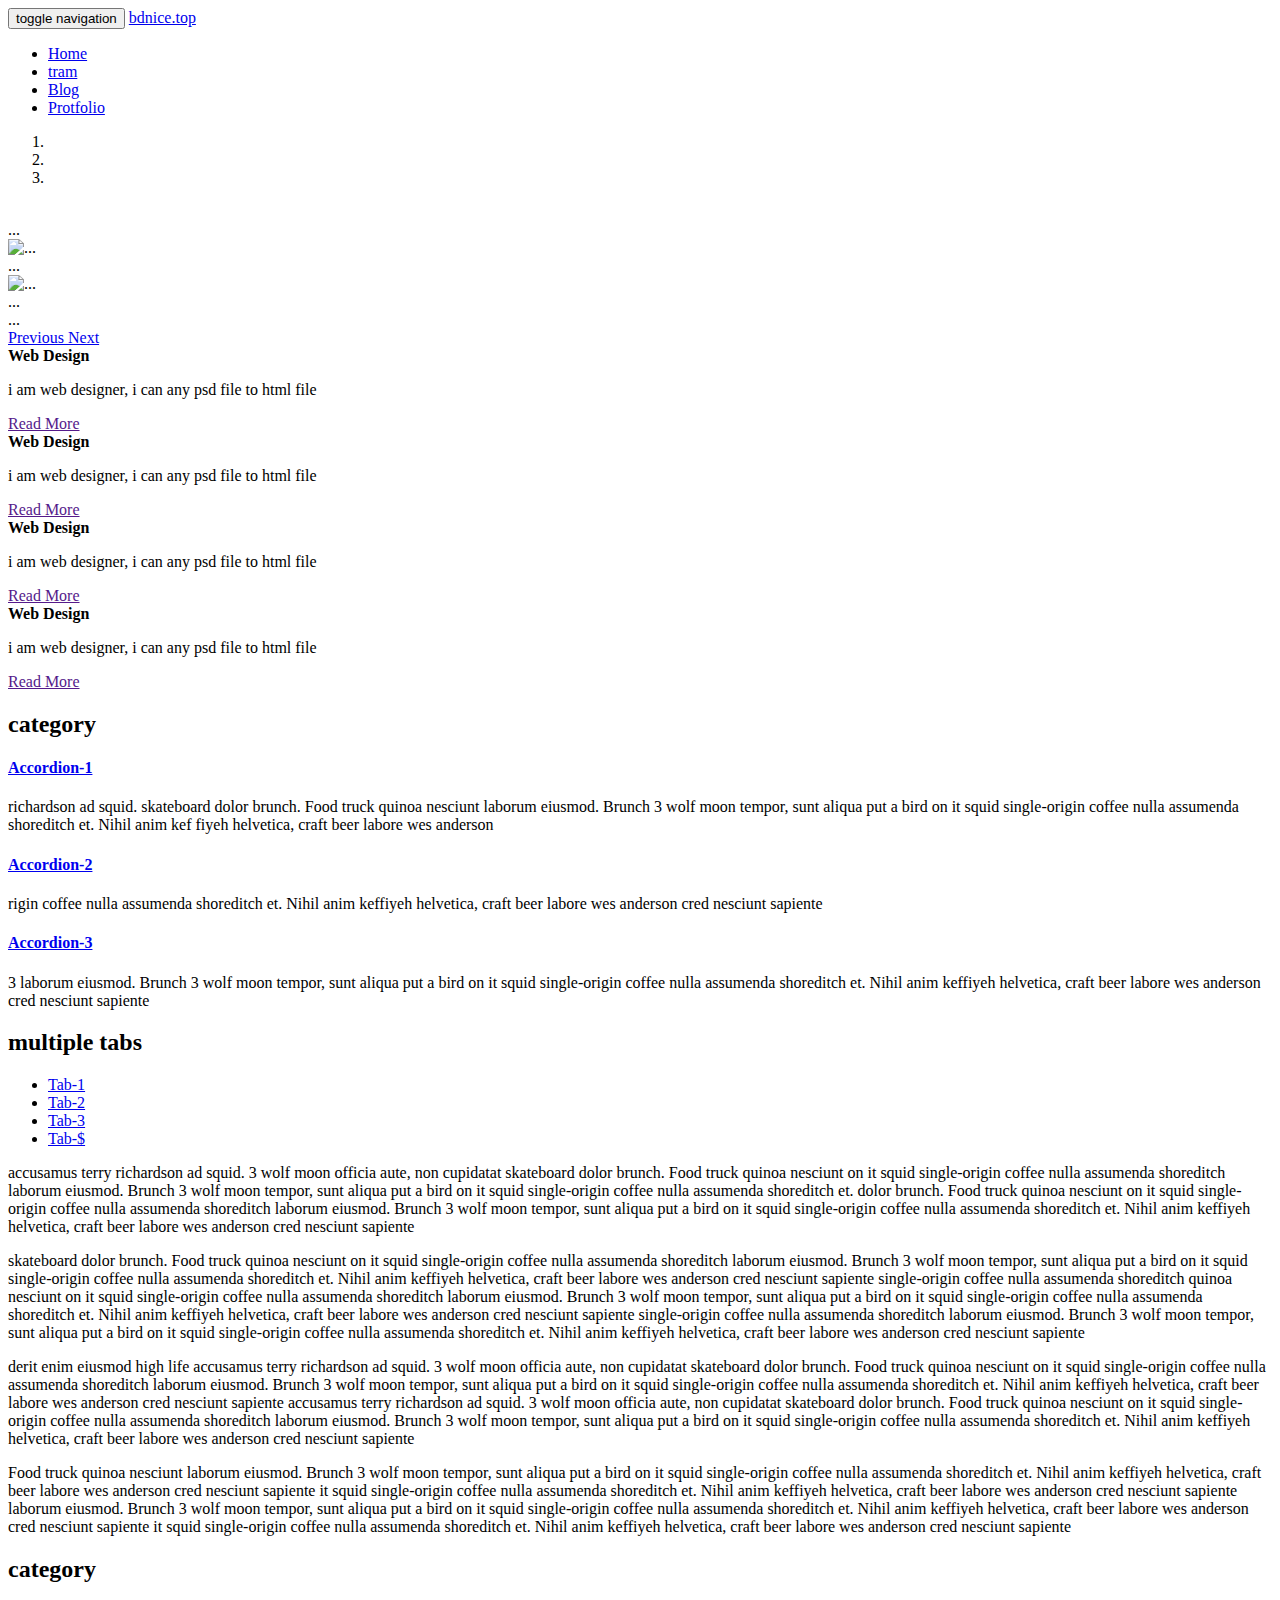
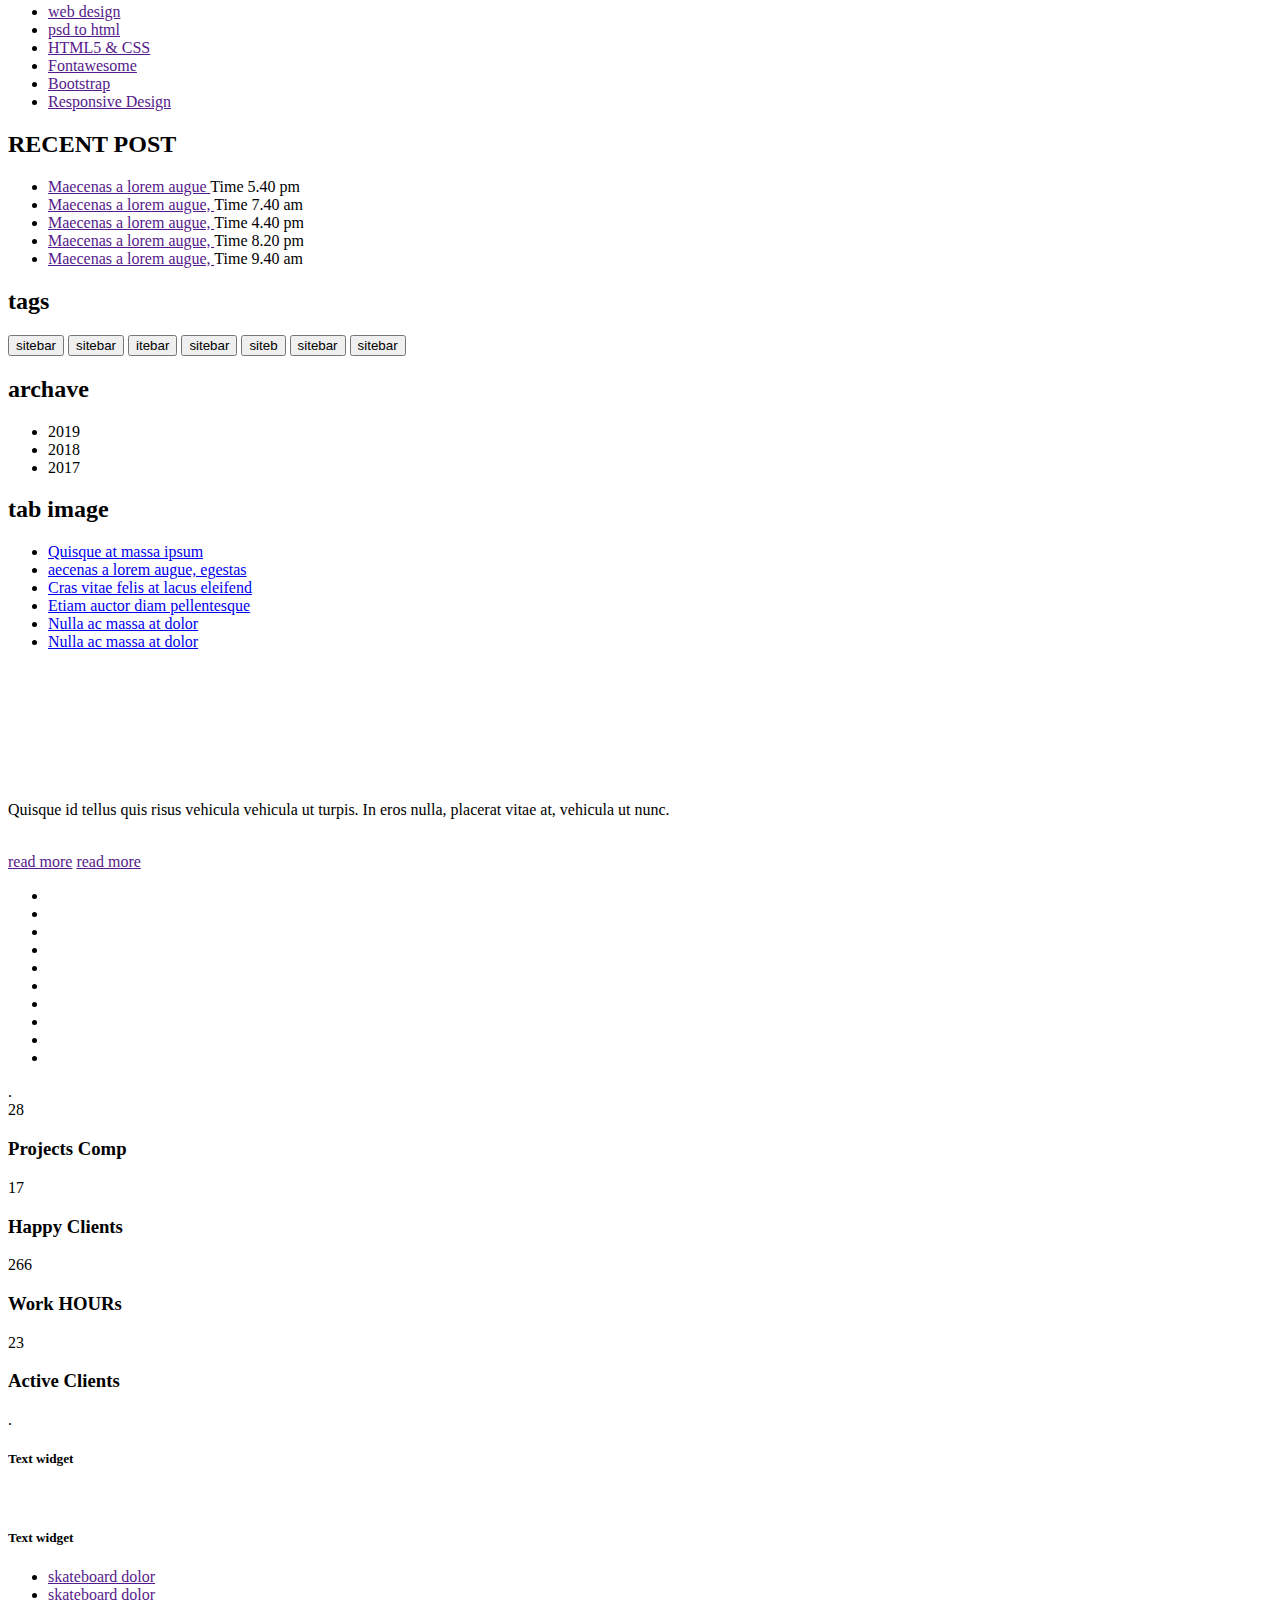
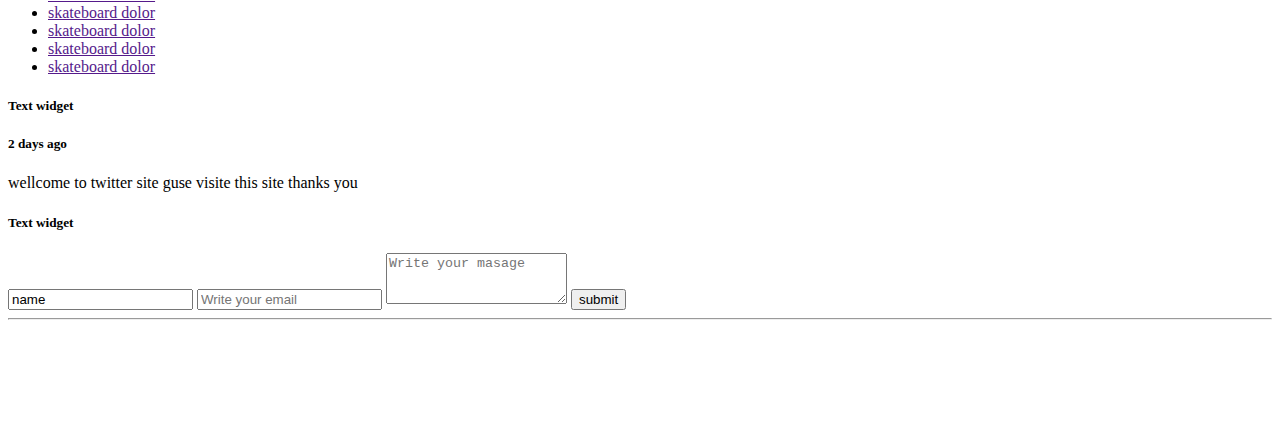
==== index.html @ 49d4c73a "Add files via upload" ====
<!DOCTYPE html>
<!--[if lt IE 7]>      <html class="no-js lt-ie9 lt-ie8 lt-ie7" lang=""> <![endif]-->
<!--[if IE 7]>         <html class="no-js lt-ie9 lt-ie8" lang=""> <![endif]-->
<!--[if IE 8]>         <html class="no-js lt-ie9" lang=""> <![endif]-->
<!--[if gt IE 8]><!--> <html class="no-js" lang=""> <!--<![endif]-->
  <head>
    <meta charset="utf-8">
    <meta http-equiv="X-UA-Compatible" content="IE=edge">
	<meta name="content-Type" content="text/html; charset=UTF-8" />
    <meta name="viewport" content="width=device-width, initial-scale=1">
	<meta name="viewport" content="width=device-width, initial-scale=1, maximum-scale=1, user-scalable=no">
    <!-- The above 3 meta tags *must* come first in the head; any other head content must come *after* these tags -->
    <!-- Bootstrap -->
    <link href="css/bootstrap.min.css" rel="stylesheet">
	<link rel="stylesheet" href="css/font-awesome.min.css" class="css" />
	<link rel="stylesheet" type="text/css" href="css/animate.css" media="all" />
	<link rel="stylesheet" type="text/css" href="css/mediaquarry.css" media="all" />
	<link rel="stylesheet" type="text/css" href="css/cross.css" media="all" />
	<link rel="stylesheet" type="text/css" href="css/li-scroller.min.css" media="all" />
	<link rel="stylesheet" type="text/css" href="css/style.css" media="all" />
	 <title> My web design project</title>
	 
	 <!--[if lt IE 9]>
            <script src="js/vendor/html5-3.6-respond-1.4.2.min.js"></script>
        <![endif]-->
    <!-- HTML5 shim and Respond.js for IE8 support of HTML5 elements and media queries -->
    <!-- WARNING: Respond.js doesn't work if you view the page via file:// -->
    <!--[if lt IE 9]>
      <script src="https://oss.maxcdn.com/html5shiv/3.7.3/html5shiv.min.js"></script>
      <script src="https://oss.maxcdn.com/respond/1.4.2/respond.min.js"></script>
    <![endif]-->
</head>
	<body>
	   <div class="navbar navbar-default">
		<div class="container">
      		<div class="section-tttt">
      			<div class="navbar-header">
				  <button type="button" class="navbar-toggle collapsed" data-toggle="collapse" data-target="#one">
				    <span class="sr-only">toggle navigation</span>
					<span class="icon-bar"></span>
					<span class="icon-bar"></span>
					<span class="icon-bar"></span>
					<span class="icon-bar"></span>
				  </button>
				  <a class="c navbar-brand" href="index.html">bdnice.top</a>
				</div>
		     <div class="collapse navbar-collapse navbar-right" id="one" >
			    <div class="main-nav">
					<ul class="nav navbar-nav">
						<li class="active"><a href="index.html">Home</a></li>
						<li><a href="ourteam.html">tram</a></li>
						<li><a href="blog.html">Blog</a></li>
						<li><a href="protfolio.html">Protfolio</a></li>
				    </ul>
			    </div>
		    </div>
       </div>
   </div>
  </div><!--nav-sectin-->
	<div class="section">
			<div class="container">
				<div id="carousel-example-generic" class="carousel slide" data-ride="carousel">
					  <!-- Indicators -->
					  <ol class="carousel-indicators">
						<li data-target="#carousel-example-generic" data-slide-to="0" class="active"></li>
						<li data-target="#carousel-example-generic" data-slide-to="1"></li>
						<li data-target="#carousel-example-generic" data-slide-to="2"></li>
						</ol>

						<!-- Wrapper for slides -->
						<div class="carousel-inner" role="listbox">
						<div class="item active" >
						<img src="image/m.jpg" alt="">
						<div class="carousel-caption">
							...
						</div>
						<div class="text-2">
					  <!--txt-->
						</div>
						</div>
						<div class="item" >
						<img src="image/mm.jpg" alt="...">
						<div class="carousel-caption">
							...
						</div>
						</div>
						<div class="item" >
						<img src="image/mmm.jpg" alt="...">
							<div class="carousel-caption">
							...
						</div>
						</div>
						...
						</div>
						 
					<!-- Controls -->
					  <a class="left carousel-control" href="#carousel-example-generic" role="button" data-slide="prev">
						<span class="glyphicon glyphicon-chevron-left" aria-hidden="true"></span>
						<span class="sr-only">Previous</span>
					  </a>
					  <a class="right carousel-control" href="#carousel-example-generic" role="button" data-slide="next">
						<span class="glyphicon glyphicon-chevron-right" aria-hidden="true"></span>
						<span class="sr-only">Next</span>
					  </a>
				</div>        
			</div>
	</div>

    <div class="home-page-content">
		<div class="container">
			<div class="content-area">
	  			<div class="row">
	  				<div class="col-md-9 col-sm-8">
						<div class="row">
							 <div class="colum-section">
								<div class="col-xs-6 col-sm-6 col-md-3">
									<div class="hover-open">
										<div class="thumbnail text-center">
											<span class="hover-icon" ><i class="fa fa-code"></i></span>
											<div class="caption text-center">
												<b>Web Design</b>
												<p>i am web designer, i can any psd file to html file </p>
												<a href="" class="btn btn-success">Read More</a>
											</div>
										</div>
									</div>
								</div>
								<div class="col-xs-6 col-sm-6 col-md-3">
									<div class="hover-open">
										<div class="thumbnail text-center">
											<span class="hover-icon" ><i class="fa fa-code"></i></span>
											<div class="caption text-center">
												<b>Web Design</b>
												<p>i am web designer, i can any psd file to html file </p>
												<a href="" class="btn btn-success">Read More</a>
											</div>
										</div>
									</div>
								</div>
								<div class="col-xs-6 col-sm-6 col-md-3">
									<div class="hover-open">
										<div class="thumbnail text-center">
											<span class="hover-icon" ><i class="fa fa-code"></i></span>
											<div class="caption text-center">
												<b>Web Design</b>
												<p>i am web designer, i can any psd file to html file </p>
												<a href="" class="btn btn-success">Read More</a>
											</div>
										</div>
									</div>
								</div>
								<div class="col-xs-6 col-sm-6 col-md-3">
									<div class="hover-open">
										<div class="thumbnail text-center">
											<span class="hover-icon" ><i class="fa fa-code"></i></span>
											<div class="caption text-center">
												<b>Web Design</b>
												<p>i am web designer, i can any psd file to html file </p>
												<a href="" class="btn btn-success">Read More</a>
											</div>
										</div>
									</div>
								</div>
							</div>
						</div><!--slider down section-->
						<div class="panel-group" id="accordion" role="tablist" >
							<span class="site-b"><h2>category</h2></span>
							<div class="panel panel-default " >
								<div class="panel-heading" >
									<h4 class="panel-title">
										<a role="button" data-toggle="collapse" data-parent="#accordion" href="#collapseone">
											Accordion-1
										</a>
									</h4>
								</div>
								<div id="collapseone" class="panel-collapse collapse in" role="tabpanel" >
									<div class="panel-body">
										richardson ad squid. skateboard dolor brunch. Food truck quinoa nesciunt
										laborum eiusmod. Brunch 3 wolf moon tempor, sunt aliqua put a bird on it
										squid single-origin coffee nulla assumenda shoreditch et. Nihil anim kef
										fiyeh helvetica, craft beer labore wes anderson 
									</div>
								</div>
							</div>
							<div class="panel panel-default">
								<div class="panel-heading " role="tab" id="headingtwo">
									 <h4 class="panel-title">
										<a class="collapsed" role="button" data-toggle="collapse" data-parent="#accordion" href="#collapsetwo" aria-expanded="false" aria-controls="collapsetwo">
											Accordion-2
										</a>
									</h4>
								</div>
								<div id="collapsetwo" class="panel-collapse collapse" role="tabpanel" aria-labelledby="headingtwo">
									<div class="panel-body">
										rigin coffee nulla assumenda shoreditch et. Nihil anim 
										keffiyeh helvetica, craft beer labore wes anderson cred nesciunt sapiente
									</div>
								</div>
							</div>
							<div class="panel panel-default">
								<div class="panel-heading" role="tab" id="headingfive">
									<h4 class="panel-title ">
										<a class="collapsed" role="button" data-toggle="collapse" data-parent="#accordion" href="#slideupdown" aria-expanded="false">
											 Accordion-3
										</a>
									</h4>
								</div>
								<div id="slideupdown" class="panel-collapse collapse" role="tabpanel" aria-labelledby="slideupdown">
									<div class="panel-body">
										3 laborum eiusmod. Brunch 3 wolf moon tempor, sunt aliqua put a bird on 
										it squid single-origin coffee nulla assumenda shoreditch et. Nihil anim 
										keffiyeh helvetica, craft beer labore wes anderson cred nesciunt sapiente
									 </div>
								</div>
							</div>
						</div>
						<div class="tab-section">
							<span class="site-b"><h2>multiple tabs</h2></span>
							<ul class="nav nav-tabs">
								<li><a href="#1" data-toggle="tab">Tab-1</a></li>
								<li class="active"><a href="#2" data-toggle="tab">Tab-2</a></li>
								<li><a href="#3" data-toggle="tab">Tab-3</a></li>
								<li><a href="#4" data-toggle="tab">Tab-$</a></li>
							</ul>
							<div class="tab-content">
								<div class="tab-pane fade in" id="1">
									<p>accusamus terry richardson ad squid. 3 wolf moon officia aute,
									non cupidatat skateboard dolor brunch. Food truck quinoa nesciunt 
									on it squid single-origin coffee nulla assumenda shoreditch
									laborum eiusmod. Brunch 3 wolf moon tempor, sunt aliqua put a bird on 
									it squid single-origin coffee nulla assumenda shoreditch et. dolor brunch.
									Food truck quinoa nesciunt 
									on it squid single-origin coffee nulla assumenda shoreditch
									laborum eiusmod. Brunch 3 wolf moon tempor, sunt aliqua put a bird on 
									it squid single-origin coffee nulla assumenda shoreditch et. Nihil anim 
									keffiyeh helvetica, craft beer labore wes anderson cred nesciunt sapiente
									</p>
								</div>
								<div class="tab-pane fade in active" id="2">
									<p> skateboard dolor brunch. Food truck quinoa nesciunt 
									on it squid single-origin coffee nulla assumenda shoreditch
									laborum eiusmod. Brunch 3 wolf moon tempor, sunt aliqua put a bird on 
									it squid single-origin coffee nulla assumenda shoreditch et. Nihil anim 
									keffiyeh helvetica, craft beer labore wes anderson cred nesciunt sapiente
									single-origin coffee nulla assumenda shoreditch quinoa nesciunt 
									on it squid single-origin coffee nulla assumenda shoreditch
									laborum eiusmod. Brunch 3 wolf moon tempor, sunt aliqua put a bird on 
									it squid single-origin coffee nulla assumenda shoreditch et. Nihil anim 
									keffiyeh helvetica, craft beer labore wes anderson cred nesciunt sapiente
									single-origin coffee nulla assumenda shoreditch
									laborum eiusmod. Brunch 3 wolf moon tempor, sunt aliqua put a bird on 
									it squid single-origin coffee nulla assumenda shoreditch et. Nihil anim 
									keffiyeh helvetica, craft beer labore wes anderson cred nesciunt sapiente
									</p>
								</div> 
								<div class="tab-pane fade in" id="3">
									 <p>derit enim eiusmod high life 
									accusamus terry richardson ad squid. 3 wolf moon officia aute,
									non cupidatat skateboard dolor brunch. Food truck quinoa nesciunt 
									on it squid single-origin coffee nulla assumenda shoreditch
									laborum eiusmod. Brunch 3 wolf moon tempor, sunt aliqua put a bird on 
									it squid single-origin coffee nulla assumenda shoreditch et. Nihil anim 
									keffiyeh helvetica, craft beer labore wes anderson cred nesciunt sapiente
									accusamus terry richardson ad squid. 3 wolf moon officia aute,
									non cupidatat skateboard dolor brunch. Food truck quinoa nesciunt 
									on it squid single-origin coffee nulla assumenda shoreditch
									laborum eiusmod. Brunch 3 wolf moon tempor, sunt aliqua put a bird on 
									it squid single-origin coffee nulla assumenda shoreditch et. Nihil anim 
									keffiyeh helvetica, craft beer labore wes anderson cred nesciunt sapiente
									
									</p>
								</div> 
								<div class="tab-pane fade in " id="4">
									 <p> Food truck quinoa nesciunt 
									 laborum eiusmod. Brunch 3 wolf moon tempor, sunt aliqua put a bird on 
									it squid single-origin coffee nulla assumenda shoreditch et. Nihil anim 
									keffiyeh helvetica, craft beer labore wes anderson cred nesciunt sapiente
									it squid single-origin coffee nulla assumenda shoreditch et. Nihil anim 
									keffiyeh helvetica, craft beer labore wes anderson cred nesciunt sapiente
									 laborum eiusmod. Brunch 3 wolf moon tempor, sunt aliqua put a bird on 
									it squid single-origin coffee nulla assumenda shoreditch et. Nihil anim 
									keffiyeh helvetica, craft beer labore wes anderson cred nesciunt sapiente
									it squid single-origin coffee nulla assumenda shoreditch et. Nihil anim 
									keffiyeh helvetica, craft beer labore wes anderson cred nesciunt sapiente
									
									</p>
								</div>
							</div>
						 </div>
					</div>

					<div class="col-md-3 col-sm-4 ">
						<div class="categories-secton">
							<span class="site-b"><h2>category</h2></span>
							<ul class="nav nav-pills-justify">
								<li class="active"><a href="">web design</a></li>
								<li><a href="">psd to html</a></li>
								<li><a href="">HTML5 & CSS</a></li>
								<li><a href="">Fontawesome</a></li>
								<li><a href="">Bootstrap</a></li>
								<li><a href="">Responsive Design</a></li>
							</ul>
						</div><!--categories-secton-->
						<div class="recent-post-s"><!--recent-post-s-->
							<span class="site-b"><h2>RECENT POST</h2></span>
							<ul class="nav nav-pills-justify">
								<li class="active"><a href="">Maecenas a lorem augue </a>
								<span>Time 5.40 pm</span>
								</li>
								<li><a href="">Maecenas a lorem augue,  </a>
								<span>Time 7.40 am</span>
								</li>
								<li><a href="">Maecenas a lorem augue,  </a>
								<span>Time 4.40 pm</span>
								</li>
								<li><a href="">Maecenas a lorem augue,  </a>
								<span>Time 8.20 pm</span>
								</li>
								<li><a href="">Maecenas a lorem augue, </a>
								<span>Time 9.40 am</span>
								</li>
							</ul>
						</div>
						<div class="sitebar-tags"><!--TAGS SECTION-->
							<span class="site-b"><h2>tags</h2></span>
							 <div class="btn-group">
								<button class="btn btn-primary">sitebar</button>
								<button class="btn btn-primary">sitebar</button>
								<button class="btn btn-primary">itebar</button>
								<button class="btn btn-primary">sitebar</button>
								<button class="btn btn-primary">siteb</button>
								<button class="btn btn-primary">sitebar</button>
								<button class="btn btn-primary">sitebar</button>
							 </div>
						</div>
						<div class="archave-s"><!--ARCHAVE SECTION-->
							<span class="site-b"><h2>archave</h2></span>
							<ul>
								<li><a href=""></a>2019</li>
								<li><a href=""></a>2018</li>
								<li><a href=""></a>2017</li>
							</ul>
						</div>
					</div>
				</div>
			</div>
		</div>
	</div>
	<div class="t-b-i">
		<div class="container">
		<span class="site-b"><h2>tab image</h2></span>
			<div class="tab-image-section">
				<div class="row">
					<div class="col-xs-6 col-xs-4 col-sm-4 col-md-4">
						<div class="tab-image-section">
							<ul class="nav nva-tabs">
								<li class="active"><a href="#image1" data-toggle="tab" >Quisque at massa ipsum</a></li>
								<li><a href="#image2" data-toggle="tab" >aecenas a lorem augue, egestas </a></li>
								<li><a href="#image3" data-toggle="tab" >Cras vitae felis at lacus eleifend </a></li>
								<li><a href="#image4" data-toggle="tab" >Etiam auctor diam pellentesque </a></li>
								<li><a href="#image5" data-toggle="tab" >Nulla ac massa at dolor </a></li>
								<li><a href="#image6" data-toggle="tab" >Nulla ac massa at dolor </a></li>
								
							</ul>
						</div>
					</div>
					<div class="col-xs-8 col-sm-4 col-md-4">
						<div class="tab-content"style="padding-top:10px; width:100%;">
							<div class="tab-pane fade in active" id="image1" >
								<img src="image/about-img.jpg" class="img-responsive" alt="" />
							</div>
							<div class="tab-pane fade in" id="image6">
								<img src="image/3.jpg" class="img-responsive" alt="" />
							</div>
							<div class="tab-pane fade in" id="image2">
								<img src="image/3.jpg" class="img-responsive" alt="" />
							</div>
							<div class="tab-pane fade in" id="image3">
								<img src="image/3.jpg" class="img-responsive" alt="" />
							</div>
							<div class="tab-pane fade in" id="image4">
								<img src="image/9.jpg" class="img-responsive" alt="" />
							</div>
							<div class="tab-pane fade in" id="image5">
								<img src="image/9.jpg" class="img-responsive" alt="" />
							</div>
						</div>
					</div>
					
					<div class=" col-sm-4 col-md-4 hidden-xs">
						<div class="opsonal">
							<div class="thumbnail">
								<div class="caption">
									<p>
									 Quisque id tellus quis risus vehicula vehicula ut turpis.
									 In eros nulla, placerat vitae at,
									 vehicula ut nunc. 
									</p>
								</div>
								<img src="image/team2.jpg" alt="" />
								<div class="button-s-n text-center">
									<a href="" class="btn btn-danger">read more</a>
									<a href="" class="btn btn-success">read more</a>
								</div>
							</div>
						</div>
					</div>
				</div>
			</div>
		</div>
	</div>
	
	<div class="homepage-slider">
		<div class="container">
			<div class="slider-overline">
				<div class="row">
					<div class="col-md-12">
						<div class="client">
							<ul id="clients">
								<li><a href=""><img src="image/pic2.jpg" class="img-responsive" alt="" /></a></li>
								<li><a href=""><img src="image/pic1.png" class="img-responsive" alt="" /></a></li>
								<li><a href=""><img src="image/feature-pic1.png" class="img-responsive" alt="" /></a></li>
								<li><a href=""><img src="image/team3.jpg" class="img-responsive" alt="" /></a></li>
								<li><a href=""><img src="image/Rasel 01.jpgrrrrrrrrrr.jpg" class="img-responsive" alt="" /></a></li>
								<li><a href=""><img src="image/team1.jpg" class="img-responsive" alt="" /></a></li>
								<li><a href=""><img src="image/pic1.png" class="img-responsive" alt="" /></a></li>
								<li><a href=""><img src="image/feature-pic1.png" class="img-responsive" alt="" /></a></li>
								<li><a href=""><img src="image/team3.jpg" class="img-responsive" alt="" /></a></li>
								<li><a href=""><img src="image/Rasel 01.jpgrrrrrrrrrr.jpg" class="img-responsive" alt="" /></a></li>
								
							</ul>
						</div>
					</div>
				</div>
			</div>
		</div>
	</div>
	
	<div class="crun-down-section">
		<div class="container">
			.<div class="row">
				<div class="col-md-12">
						<div class="col-xs-6 col-sm-3 col-md-3 counter-content">
							<div class="count">
								<span class="counter">250</span>
								<h3>Projects Comp</h3>
							 </div>
						</div>
						 <div class="col-xs-6 col-sm-3 col-md-3 counter-content">
							<div class="count">
								<span class="counter">150</span>
								<h3>Happy Clients</h3>
							</div>
						 </div>
						<div class="col-xs-6 col-sm-3 col-md-3 counter-content">
							 <div class="count">
								<span class="counter">2400</span>
								<h3>Work HOURs</h3>
							</div>
						</div>
						<div class="col-xs-6 col-sm-3 col-md-3 counter-content">
							 <div class="count">
								<span class="counter">200</span>
								<h3>Active Clients</h3>
							 </div>
						 </div>
					</div>
			</div>
		</div>
	</div>
	
	<div class="footer">
	   <div class="footer-section">
	   .   <div class="container">
			<div class="row">
				<div class="col-md-3 col-sm-3 col-xs-6">
					 <h5>Text widget</h5>
					   <p style="color:#fff;">accusamus terry richardson ad squid. 3 wolf moon officia aute,
						non cupidatat skateboard dolor brunch.</p>
				</div>
				<div class="col-md-3 col-sm-3 col-xs-6">
					 <h5>Text widget</h5>
					<div class="menu-list-widget">
						<ul>
							<li><a href="">skateboard dolor</a></li>
							<li><a href="">skateboard dolor</a></li>
							<li><a href="">skateboard dolor</a></li>
							<li><a href="">skateboard dolor</a></li>
							<li><a href="">skateboard dolor</a></li>
							<li><a href="">skateboard dolor</a></li>
						</ul>
					</div>
				</div>
				<div class="col-md-3 col-sm-3 col-xs-6">
					<h5>Text widget</h5>
					<div class="notification-sectin">
					<div class="icon">
						<a href=""><i class="fa fa-twitter"></i></a>
					</div>
					 <div class="notification-box">
					   <h5>2 days ago</h5>
						<p>wellcome to twitter site guse visite this site thanks you</p>
					 </div>
					 </div>
				</div>
				<div class="col-md-3 col-sm-3 col-xs-6">
					 <h5>Text widget</h5>
					<div class="form-section">
						<form method="post">
							<input class="form-control"  placeholder="Write your name" required="required" type="text" value="name" >
							<input class="form-control" required="required" placeholder="Write your email" >
							<textarea class="form-control" placeholder="Write your masage" required="required"  rows="3" ></textarea>
							<button type="submit" class=" bt">submit</button>
						</form>
				 </div>
			</div>
	</div>
	<hr />
	<div class="social-icon">
	    <a href=""><i class="fa fa-facebook"></i></a>
	    <a href=""><i class="fa fa-youtube"></i></a>
	    <a href=""><i class="fa fa-twitter"></i></a>
	</div>
  </div>
 </div>
</div>
	  <br />
	  <br />
	  <br />
	  <br />
	  
	
	  <br />
    <!-- jQuery (necessary for Bootstrap's JavaScript plugins) -->
    <script src="https://ajax.googleapis.com/ajax/libs/jquery/1.12.4/jquery.min.js"></script>
     <script src="js/jquery.min.js"></script>
	<script src="js/bootstrap.min.js"></script>
	<script src="js/li-scroller.min.js"></script>
	<script src="js/main-li-scroller-p-eddit.js"></script>
	<script type="text/javascript">
			$(document).ready(function(){
			$('.counter').each(function(){
				$(this).prop('counter',0).animate({
					counter: $(this).text()
				},{
					duration: 3500,
					easing: 'swing',
					step: function (now){
						$(this).text(Math.ceil(now));
					}
				});
			});
		});

			$(document).ready(function(){
			$('.counter-value').each(function(){
				$(this).prop('Counter',0).animate({
					Counter: $(this).text()
				},{
					duration: 3500,
					easing: 'swing',
					step: function (now){
						$(this).text(Math.ceil(now));
					}
				});
			});
		});

	</script>
	
  </body>
</html>
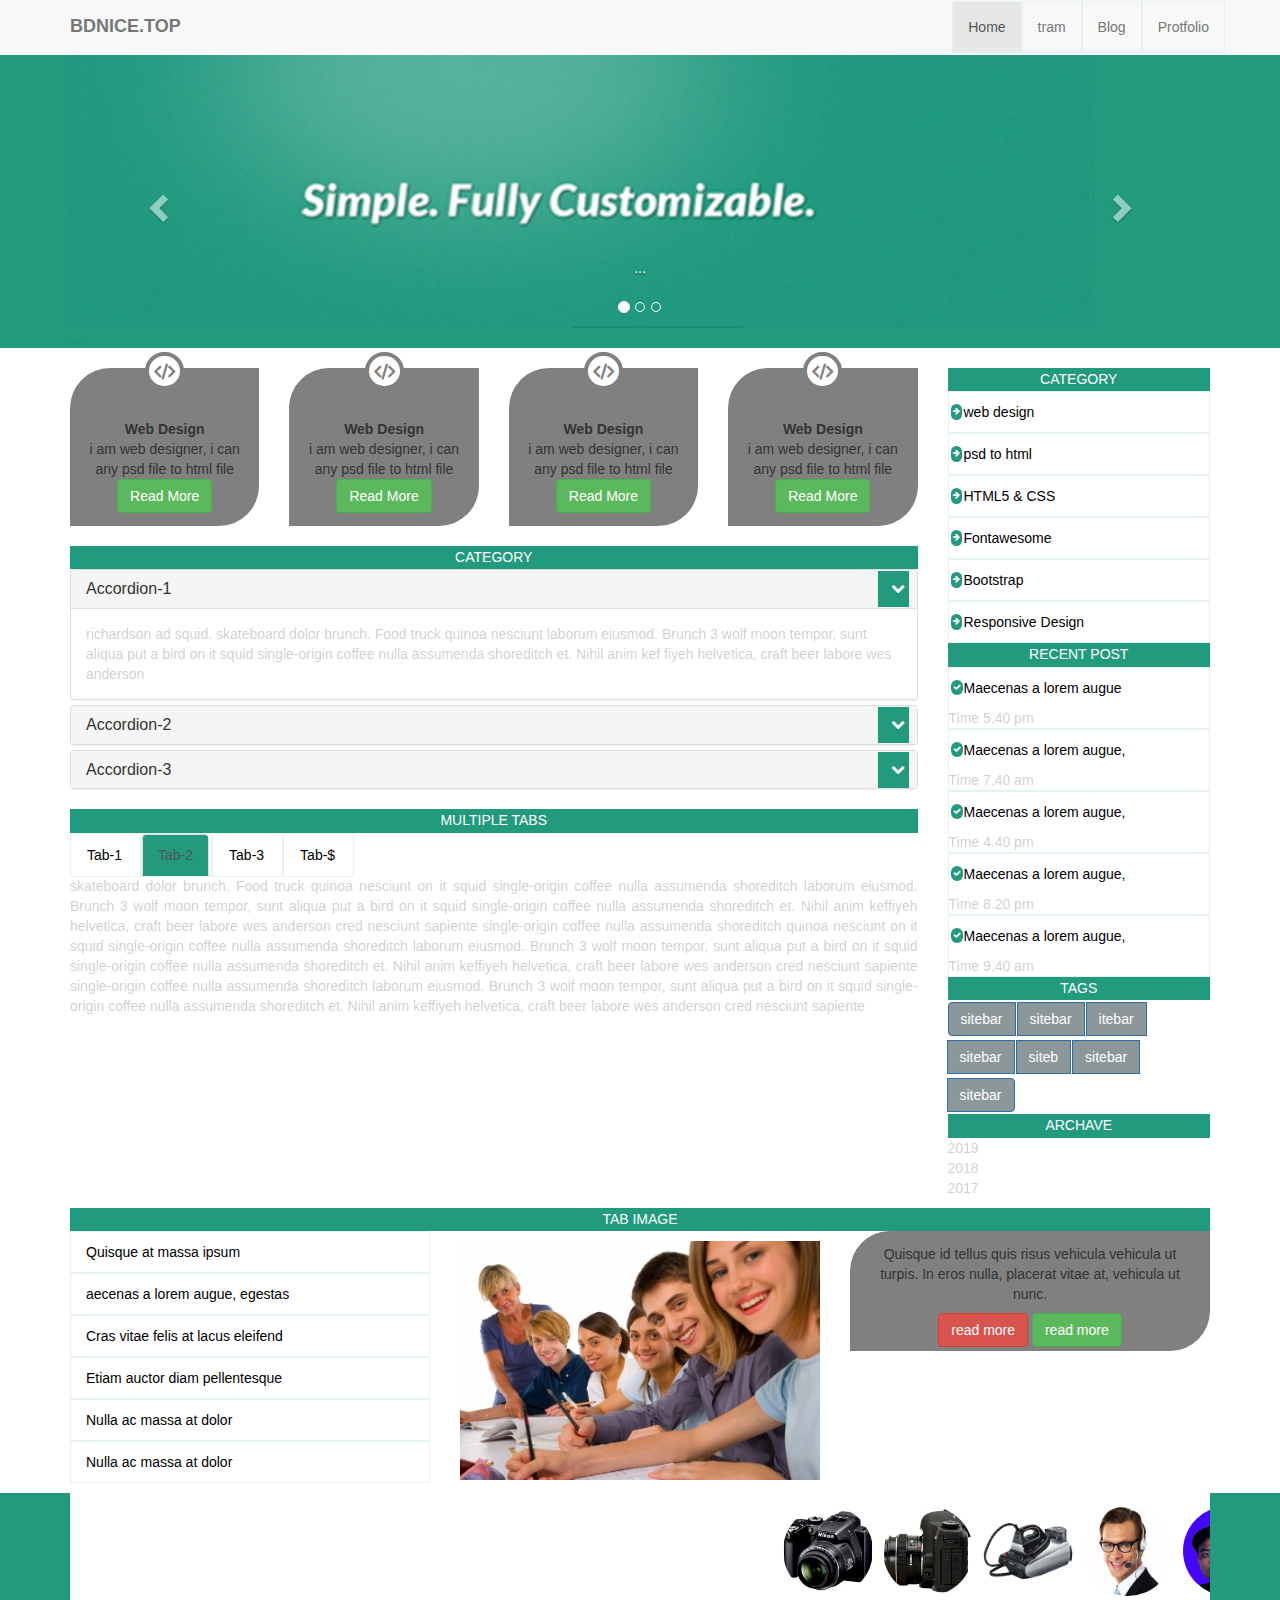
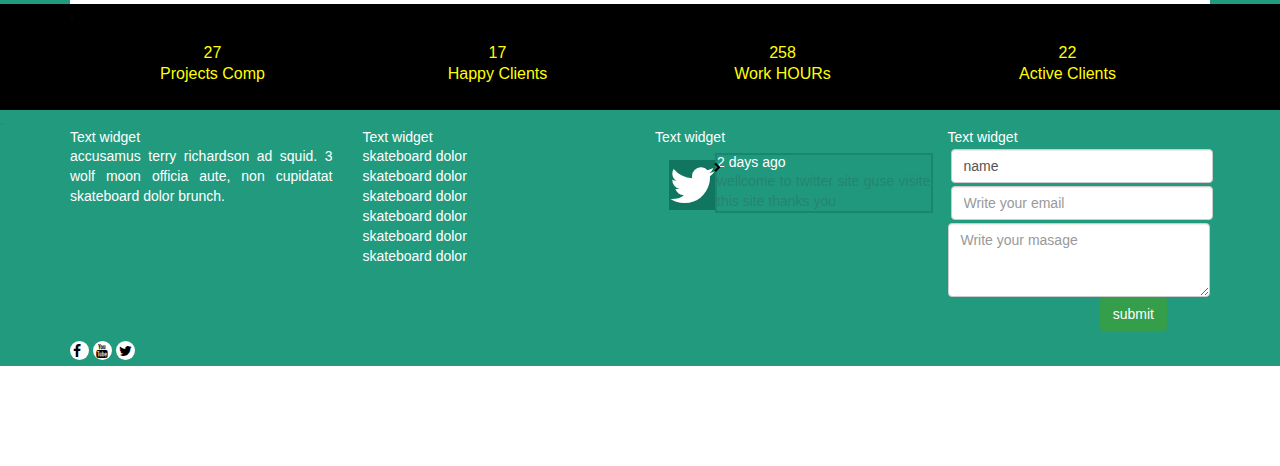
==== commit 7b322c33: "Update index.html" ====
--- a/index.html
+++ b/index.html
@@ -31,7 +31,7 @@
     <![endif]-->
 </head>
 	<body>
-	   <div class="navbar navbar-default">
+	   <div class="navbar navbar-default navbar-fixed-top">
 		<div class="container">
       		<div class="section-tttt">
       			<div class="navbar-header">
@@ -569,4 +569,4 @@
 	</script>
 	
   </body>
-</html>+</html>
--- a/css/mediaquarry.css
+++ b/css/mediaquarry.css
@@ -0,0 +1,66 @@
+
+@media (max-width: 992px) {
+	
+	.nav > li > a {
+		position: relative;
+		display: block;
+		padding: 5px 7px;
+		}
+		p{
+			font-size:14px;
+			text-align:justify;
+			color:red;
+		}
+		hi,h2,h3,h4,h5,h6{
+			font-size:14px;
+		}
+	
+		
+		.img-sectin img{
+		float:left ;
+		padding:5px ;
+		-webkit-border-radius:100px !important;
+		-moz-border-radius:100px !important;
+		width:50px !important;
+		
+		height:50px !important;
+	}
+		
+		.left-sidebar-s {
+		width: 24px !important;
+		background: none repeat scroll 0% 0% #229A7E;
+		height: 27px !important;
+		border-radius: 42px 42px 2px;
+		position: absolute;
+		top: 30px !important;
+		left: -3% !important;
+		}
+}
+@media (max-width: 320px){
+	.pagination > li > a, .pagination > li > span {
+		position: relative;
+		float: left;
+		padding: 1px 4px;
+		margin-left: -1px;
+		line-height: 1.42857;
+		color: #337AB7;
+		text-decoration: none;
+		background-color: #FFF;
+		border: 1px solid #DDD;
+		}
+	
+}
+@media (max-width: 768px){
+			
+			.wrap {
+				width:100% !important;
+				height:auto ;
+				display:block !important;
+			}
+			.texted ul li{
+				float:none !important;
+				margin-top:10px !important;
+			}
+}
+
+        
--- a/css/cross.css
+++ b/css/cross.css
@@ -0,0 +1,164 @@
+
+* html .ie6 {property: value; }
+	
+.ie6 { _property: value;}
+
+*+html .ie7 {property: value; }
+
+*:first-child+html .ie7 { property: value; }
+
+	
+@media screen\9 {
+    .ie67 {
+        property: value;
+    }
+}
+.ie67 { *property: value; }
+.ie67 { #property: value; }
+
+	
+@media \0screen\,screen\9 {
+    .ie678 {
+        property: value;
+    }
+}
+	
+html>/**/body .ie8 { property: value; }
+
+@media \0screen {
+    .ie8 {
+        property: value;
+    }
+}
+1
+	
+.ie8 { property /*\**/: value\9 }
+
+@media screen\0 {
+    .ie8910 {
+        property: value;
+    }
+}
+
+@media screen and (min-width:0\0) and (min-resolution: .001dpcm) {
+    // IE9 CSS
+    .ie9{
+        property: value;
+    }
+}
+
+@media screen and (min-width:0\0) and (min-resolution: +72dpi) {
+    // IE9+ CSS
+    .ie9up {
+        property: value;
+    }
+}
+
+@media screen and (min-width:0\0) {
+    .ie910 {
+        property: value\9;
+    } /* backslash-9 removes ie11+ & old Safari 4 */
+}
+	
+_:-ms-lang(x), .ie10 { property: value\9; }
+_:-ms-lang(x), .ie10up { property: value; }
+1
+	
+_:-ms-fullscreen, :root .ie11up { property: value; }
+
+@media all and (-ms-high-contrast: none), (-ms-high-contrast: active) {
+    .ie10up {
+        property:value;
+    }
+}
+
+@supports (-ms-ime-align:auto) {
+    .selector {
+        property: value;
+    }
+}
+
+@-moz-document url-prefix() {
+    .ff {
+        color: red;
+    }
+}
+
+@-moz-document url-prefix() {
+    @supports (animation: calc(0s)) {
+        /* Stylo */
+        .ffStylo {
+            property: value;
+        }
+    }
+}
+@-moz-document url-prefix() {
+    @supports not (animation: calc(0s)) {
+        /* Gecko */
+        .ffGecko {
+            property: value;
+        }
+    }
+}
+
+@media screen and (-webkit-min-device-pixel-ratio:0) {
+    property: value;
+}
+
+@media screen and (-webkit-min-device-pixel-ratio:0) and (min-resolution:.001dpcm) {
+    .chrome {
+        property: value;
+    }
+}
+
+_::-webkit-full-page-media, _:future, :root .safari_only {
+    property: value;
+}
+
+@media screen and (min-color-index:0) and(-webkit-min-device-pixel-ratio:0) {
+    @media {
+        .safari6 {
+            color:#0000FF;
+            background-color:#CCCCCC;
+        }
+    }
+}
+
+	
+@media not all and (min-resolution:.001dpcm) {
+    @media {
+        .safari10 {
+            color:#0000FF;
+            background-color:#CCCCCC;
+        }
+    }
+}
+
+
+
+
+
+
+
+
+
+
+
+
+
+
+
+
+
+
+
+
+
+
+
+
+
+
+
+
+
--- a/css/li-scroller.min.css
+++ b/css/li-scroller.min.css
@@ -0,0 +1,47 @@
+/* liScroll styles */
+
+.tickercontainer { /* the outer div with the black border */
+background: #fff; 
+margin: 0; 
+padding: 0;
+overflow: hidden; 
+}
+.tickercontainer .mask { /* that serves as a mask. so you get a sort of padding both left and right */
+position: relative;
+left: 10px;
+top: 8px;
+overflow: hidden;
+}
+ul.newsticker { /* that's your list */
+position: relative;
+left: 750px;
+font: bold 10px Verdana;
+list-style-type: none;
+margin: 0;
+padding: 0;
+
+}
+ul.newsticker li {
+float: left; /* important: display inline gives incorrect results when you check for elem's width */
+margin: 0;
+padding: 0;
+background: #fff;
+}
+ul.newsticker a {
+white-space: nowrap;
+padding: 0;
+color: #ff0000;
+font: bold 10px Verdana;
+margin: 0 50px 0 0;
+} 
+ul.newsticker span {
+margin: 0 10px 0 0;
+} 
+
+#clients li a img{
+	width:100px;
+	height:100px;
+	padding:5px;
+	border-radius:100px;
+}
+
--- a/css/style.css
+++ b/css/style.css
@@ -0,0 +1,711 @@
+
+
+body{
+	font-family:arial;
+	font-size:14px;
+	color:#4444;
+}
+a{
+	text-decoration:none;
+	color:#000;
+}
+a:hover{
+	text-decoration:none;
+}
+h1,h2,h3,h4,h5,h6{
+	font-weight:normal;
+	margin-bottom:15px;
+}
+h1{
+	font-size:35px;
+	line-height:35px;
+}
+img{
+	border:none;
+	max-width:100%;
+	height:auto;
+}
+input[type-text], input[type-email], textarea{
+	border:1px solid #ddd;
+	padding:5px;
+}
+input[type-submit]{
+	border:none;
+	padding:5px 15px;
+	background:#444;
+	color:#fff;
+	cursor:pointer;
+}
+ul,li{
+	margin:15px;
+	margin-right:0;
+}
+.fix{
+	overflow:hidden;
+}
+.alignleft{
+	float:left;
+	margin-right:10px;
+}
+.alignleft{
+	float:right;
+	margin-left:10px;
+}
+.alignleft{
+	display:block;
+	margin:0 auto;
+}
+.float-left{
+	float:left;
+}
+.float-right{
+	float:right;
+}
+.colum{
+	transition:all 0.9s;
+	-moz-transition:all 0.9s;
+	-webkit-transition:all 0.9s;
+	-0-transition:all 0.9s;
+}
+
+
+html,body,div,ul,li,dl,dd,h1,h2,h3,h4,h5,h6,
+pre,form,p,blockquote,fieldset,input,hr{
+	margin:0;
+	padding:0;
+}
+h1,h2,h3,h4,h5,h6,pre,code,address,caption,em,strong,th{
+	font-size:1em;
+	font-weight:normal;
+	font-style:normal;
+}
+ul,ol{
+	list-style:none;
+}
+fieldset,img,hr{
+	border:none;
+}
+caption,th{
+	text-align:left;
+}
+table{
+	border-collapse:collapse;
+	border-spacing:0;
+}
+td{
+	vertical-align:top;
+}
+
+*{
+	margin:0;
+	padding:0;
+}
+
+.section{
+	background:#229A7E;
+	margin-bottom:20px;
+}
+.c{
+	color:#FFFFFF;
+	font-weight:700;
+	text-transform:uppercase;
+}
+{
+	background:#FFFFFF;
+}
+.main-nav ul li a{
+     color:#fff;
+}
+.main-nav ul li:hover{
+      border-top:3px soild black;
+}
+.nav > li {
+    border: 1px solid #E5F2EF;
+}
+p{
+	text-align:justify;
+    margin:0;
+	padding:0;
+}
+
+.content{
+	border-right:2px dotted;
+	border-top:2px dotted;
+	border-left:transparent;
+	border-bottom:2px dotted;
+}
+blockquote {
+    border-left: 5px solid #000;
+}
+.tab-section ul{
+	display:block;
+}
+.panel-default > .panel-heading:hover{
+      background:#2A535E;
+	  color:white;
+}
+.panel {
+    position: relative;
+}
+.panel-default > .panel-heading:after{
+      content: "";
+	position: absolute;
+	width: 31px;
+	height: 36px;
+	background: none repeat scroll 0% 0% #229A7E;
+	top: 1px;
+	left: 95.5%;
+	bottom: 0px;
+	right: 0px;
+	  z-index: 1;
+}
+.panel-default > .panel-heading:before{
+      content: "\F078";
+	  font-family:fontawesome;
+	position: absolute;
+	top: 8px;
+	left: 97%;
+	bottom: 0px;
+	right: 0px;
+	color: white;
+	z-index: 1000000000;
+	  
+}
+
+.sitebar-menu-section ul li a:hover{
+	background:#229A7E;
+	border-left:7px solid black;
+}
+
+.activee,.footer-section{
+	background:#229A7E;
+}
+.nav-tabs {
+    border-bottom: none;
+}
+
+.nav-tabs > li.active > a, .nav-tabs > li.active > a:focus, .nav-tabs > li.active > a:hover {
+
+    background-color: #229A7E;
+}
+h5{
+   color:#fff;
+}
+.icon-bar{
+	background:red;
+}
+input{
+	margin:3px;
+}
+.bt{
+	display: inline-block;
+	padding: 6px 12px;
+	margin-bottom: 0;
+	font-size: 14px;
+	font-weight: 400;
+	line-height: 1.42857143;
+	text-align: center;
+	white-space: nowrap;
+	vertical-align: middle;
+	-ms-touch-action: manipulation;
+	touch-action: manipulation;
+	cursor: pointer;
+	-webkit-user-select: none;
+	-moz-user-select: none;
+	-ms-user-select: none;
+	user-select: none;
+	background-image: none;
+	border: 1px solid transparent;
+    border-top-color: transparent;
+    border-right-color: transparent;
+    border-bottom-color: transparent;
+    border-left-color: transparent;
+	border-radius: 4px;
+	background-color: #349E4A;
+	color:#fff;
+	bottom: 18%;
+	right: 4%;
+	position: relative;
+	left: 58%;
+	position: relative;
+}
+.menu-list-widget ul li a{
+	color:#fff;
+}
+.icon i.fa {
+    font-size: 50px;
+    overflow: hidden;
+    color: #FFF;
+	background:#11765F;
+
+}
+.social-icon i.fa {
+	color:#ff;
+    padding: 3px;
+	width: 19px;
+	height: 19px;
+    border-radius: 50px !important;
+    background: none repeat scroll 0% 0% #FFF;
+	margin-bottom:6px;
+}
+
+hr {
+    margin-top: 4px;
+    margin-bottom: 6px;
+    border-width: 2px 0px 0px;
+    border-color: rgba(21, 122, 72, 1) -moz-use-text-color -moz-use-text-color;
+}
+
+.notification-box{
+	position: absolute;
+	border: 2px solid #1B866F;
+	box-sizing: border-box;
+	top: 23px;
+	left: 75px;
+	background:#1F987D;
+}
+.notification-box:before{
+	content: "\f054";
+	font-family: fontawesome;
+	position: absolute;
+	top: 8%;
+	bottom: 0px;
+	right: 98%;
+	font-size: 10px;
+	color: black;
+}
+.notification-sectin{
+	padding:14px;
+	box-sizing:border-box;
+}
+.carousel-control.right {
+    right: 0px;
+    left: auto;
+	background-image:none;
+    background-repeat: repeat-x;
+}
+.carousel-control.left {
+    background-image:none;
+    background-repeat: repeat-x;
+}
+.navbar {
+    position: relative;
+    min-height: 50px;
+    margin-bottom: 1px;
+    border: 1px solid transparent;
+}
+
+.breadcrumb {
+    padding: 2px 15px;
+    margin-bottom: 1px;
+}
+.catagory-sectin ul{
+	margin:0;
+	padding:0;
+	list-style:none;
+}
+.catagory-sectin ul li{
+	position:relative;
+	border:2px solid #E5F2EF;
+}
+.catagory-sectin ul li:after{
+		content:"\f123";
+		font-family:fontawesome;
+		position:absolute;
+		bottom:0;
+		right:0;
+		font-size: 17px;
+}
+
+.catagory-sectin ul li a{
+	text-decoration:none;
+	padding:4px;
+}
+.blog-pag{
+	background:#F5F5F5;
+}
+.dot{
+	width:100%;
+	height:3px;
+	background:#EDEEF0;
+	margin-top:10px;
+}
+
+.clas {
+    font-size: 25px;
+    position: relative;
+	left: 98%;
+	top: -12px;;
+}
+a:hover{
+	text-decoration:none;
+}
+.left-sidebar-s{
+		width: 30px;
+		background: none repeat scroll 0% 0% #229A7E;
+		height: 30px;
+		border-radius: 42px 42px 2px;
+		position: absolute;
+		top: 15px;
+		left: -2%;
+		behavior:url(PIE.htc);
+	}
+.left-sidebar-s .n-s h4{
+	color:#fff;
+	padding:8px;
+}
+.content-s{
+	padding:18px;
+	position:relative;
+}
+
+.wrap{
+	margin-bottom:20px;
+	margin-top:20px;
+	box-sizing:border-box;
+	width:212px;
+	height:250px;
+	border:1px solid red;	
+	box-shadow:0px 0px 25px red;
+	overflow:hidden;
+	behavior:url(PIE.htc);
+	
+}
+.wrap img{
+	width:100%;
+	height:100%;
+	display:auto;
+}
+.contented{
+	width:212px;
+	height:250px;
+	background:rgba(0,0,0,0.50);
+	position:relative;
+	behavior:url(PIE.htc);
+	
+}
+.wrap:hover .contented{
+	-ms-transform:translateY(-257px);
+	transform:translateY(-257px);
+	transition:.3s;
+	behavior:url(PIE.htc);
+}
+.texted{
+	color:red;
+}
+.texted ul{
+	margin:0;
+	padding:0;
+	list-style:none;
+}
+.texted ul li{
+	position:relative;
+	float:left;
+	color:white;
+	padding: 7px;
+    margin-top: 50%;
+}
+.texted ul li a{
+    color: #FFF;
+    background: none repeat scroll 0% 0% #F00;
+    padding: 12px;
+    border-radius: 50px;
+	behavior:url(PIE.htc);
+}
+	
+.img-sectin img{
+	float:left;
+	padding:5px;
+	border-radius:100px !important;
+	-webkit-border-radius: 100px !important;
+	-moz-border-radius: 100px 100px 100px 100px !important;
+	behavior:url(PIE.htc);
+	width:188px;
+	height:200px;
+}
+
+.zoomIn{
+	animation-duration:3s;
+	animation-delay:1s;
+	animation-iteration-count:infinite;
+		
+	-moz-animation-duration:3s;
+	-moz-animation-delay:1s;
+	-moz-animation-iteration-count:infinite;
+
+	-webkit-animation-duration:3s;
+	-webkit-animation-delay:1s;
+	-webkit-animation-iteration-count:infinite;
+}
+.rubberBand{
+	animation-duration:3s;
+	animation-delay:1s;
+	animation-iteration-count:infinite;
+		
+	-moz-animation-duration:3s;
+	-moz-animation-delay:1s;
+	-moz-animation-iteration-count:infinite;
+
+	-webkit-animation-duration:3s;
+	-webkit-animation-delay:1s;
+	-webkit-animation-iteration-count:infinite;
+}
+.flash{
+	animation-duration:3s;
+	animation-delay:1s;
+	animation-iteration-count:infinite;
+	
+	-moz-animation-duration:3s;
+	-moz-animation-delay:1s;
+	-moz-animation-iteration-count:infinite;
+
+	-webkit-animation-duration:3s;
+	-webkit-animation-delay:1s;
+	-webkit-animation-iteration-count:infinite;
+
+}
+
+.counter{ text-align: center; }
+.counter .counter-value{
+    width: 205px;
+    height: 205px;
+    line-height: 180px;
+    border-radius: 50%;
+    border: 10px double #fff;
+    margin: 0 auto;
+    font-size: 55px;
+    color: #fff;
+    text-shadow: 0 1px 0 #ccc, 0 2px 0 #c9c9c9, 0 3px 0 #bbb, 0 4px 0 #b9b9b9, 0 5px 0 #aaa, 0 6px 1px rgba(0,0,0,.1), 0 0 5px rgba(0,0,0,.1), 0 1px 3px rgba(0,0,0,.3), 0 3px 5px rgba(0,0,0,.2), 0 5px 10px rgba(0,0,0,.25), 0 10px 10px rgba(0,0,0,.2), 0 20px 20px rgba(0,0,0,.15);
+    position: absolute;
+    top: 14px;
+    left: 0;
+    right: 0;
+}
+.counter .title{
+    padding: 20px;
+    margin: 0;
+    background: #dfdfdf;
+    font-size: 20px;
+    font-weight: 600;
+    color: #110931;
+    text-transform: uppercase;
+    border-radius: 30px 30px 30px 0;
+    box-shadow: 5px 5px 5px rgb(143, 142, 142);
+}
+@media only screen and (max-width: 1200px){
+    .counter .counter-value{ left: 18px; }
+}
+@media only screen and (max-width: 990px){
+    .counter{ margin-bottom: 30px; }
+    .counter .counter-value{ left: 0; }
+}
+
+
+.progress{
+	border-radius:50px;
+	position: relative;
+	overflow: visible;
+	height:15px;
+	border-radius:50px;
+	
+}
+.progress-value{
+	   text-align:center;
+	   font-weight: 900;
+	   position:absolute;
+       top:-3px;
+	   bottom:0px;
+	   font-size: 15px;
+	   font-weight: 700;
+}
+.progress-bar{
+	position:relative;
+	-webkit-animation: animate-positive 3s;
+	animation: animate-positive 3s;
+	border-radius:50px;
+	
+}
+ @-webkit-keyframes animate-positive{
+	 0% {
+		 width:0%;
+	 }
+ }
+  @keyframes animate-positive{
+	 0% {
+		 width:0%;
+	 }
+ }
+.progress-bar:after{
+	 content:"\f041";
+	 font-family:"FontAwesome";
+	   font-weight: 900;
+	   position:absolute;
+	   top: -22px;
+	   right: -7px;
+	   font-size: 25px;
+	   font-weight: 700;
+	   color: #EA8C2F;
+	 
+ }
+
+	
+	
+.counter-overly {
+    background-color: rgba(0, 0, 0, 0.6);
+    display: block;
+    height: 100%;
+    width: 100%;
+	background:url("image/Untitled-1.psdp.jpg");
+}
+
+
+.counter-content {
+    padding-top: 5px;
+    padding-bottom: 5px;
+}
+.counter-content {
+    text-align: center;
+}
+.count {
+
+	color: #FFF;
+	padding: 13px 0px;
+	background: rgba(0, 0, 0, 0.65);
+	box-sizing: border-box;
+	margin-bottom: 10px;
+}
+
+.count span {
+    font-size: 16px;
+}
+.count h3 {
+    font-size: 16px;
+}
+.count {
+    color: yellow;
+}
+.counter-content {
+    text-align: center;
+}
+
+h3 {
+    font-weight: 700px;
+}
+
+.categories-secton ul li::before {
+    content: "\f061";
+    font-family: FontAwesome;
+    top: 12px;
+    left: 1%;
+    position: absolute;
+    font-size: 8px;
+    color: #fff;
+    background: #23997F;
+    padding: 2px;
+    border-radius: 100px;
+    text-align: center;
+}
+.recent-post-s ul li::before {
+    content: "\f00c";
+    font-family: FontAwesome;
+    top: 12px;
+    left: 1%;
+    position: absolute;
+    font-size: 8px;
+    color: #fff;
+    background: #23997F;
+    padding: 2px;
+    border-radius: 100px;
+    text-align: center;
+}
+
+.btn-primary {
+    color: #fff;
+    background-color: #8C9799;
+    margin: 2px;
+}
+.site-b h2 {
+    background: #229A7E;
+    padding: 4px;
+    text-transform: uppercase;
+    color: #fff;
+    text-align: center;
+}
+.t-m-img img{
+	display:inline-block;
+}
+.p-a{
+	color:red;
+	padding:10px;
+	margin-top:5px;
+}
+
+.skill-content{
+	margin:60px 0px;
+}
+.tab-image-section ul li a:hover{
+	background:#229A7E;
+	color:#fff;
+	border-left:5px solid black;
+}
+.t-b-i{
+	padding:10px;
+}
+.crun-down-section{
+	background:black;
+}
+.homepage-slider{
+	background:#229A7E;
+}
+.hover-to img{
+	width:100%;
+	padding:2px;
+	position:relative;
+}
+.caption p{
+	text-align:justify;
+	font-size:14px;
+	text-align:center;
+}
+.hover-icon i.fa {
+    display: inline-block;
+    font: normal normal normal 14px/1 FontAwesome;
+        font-weight: normal;
+        font-size: 14px;
+    font-weight: normal;
+    font-size: 14px;
+    font-size: inherit;
+    text-rendering: auto;
+    -webkit-font-smoothing: antialiased;
+    -moz-osx-font-smoothing: grayscale;
+    text-align: center;
+    font-size: 20px;
+    font-weight: 700;
+    color: gray;
+    padding: 5px;
+    background: #fff;
+    border-radius: 50px;
+    border: 4px solid;
+	top: -20px;
+	position: relative;
+
+}
+.thumbnail img {
+    width: 0px;
+}
+
+.thumbnail {
+	border: none;
+	background:gray;
+	border-radius: 40px 0px 40px 0px;
+	
+}
+
+.thumbnail:hover {
+    background:#229B81;
+	border-radius: 0px 42px 0px 42px;
+	transition:.3s;
+}
+.hover-icon i.fa:hover{
+	background:#229B81;
+}
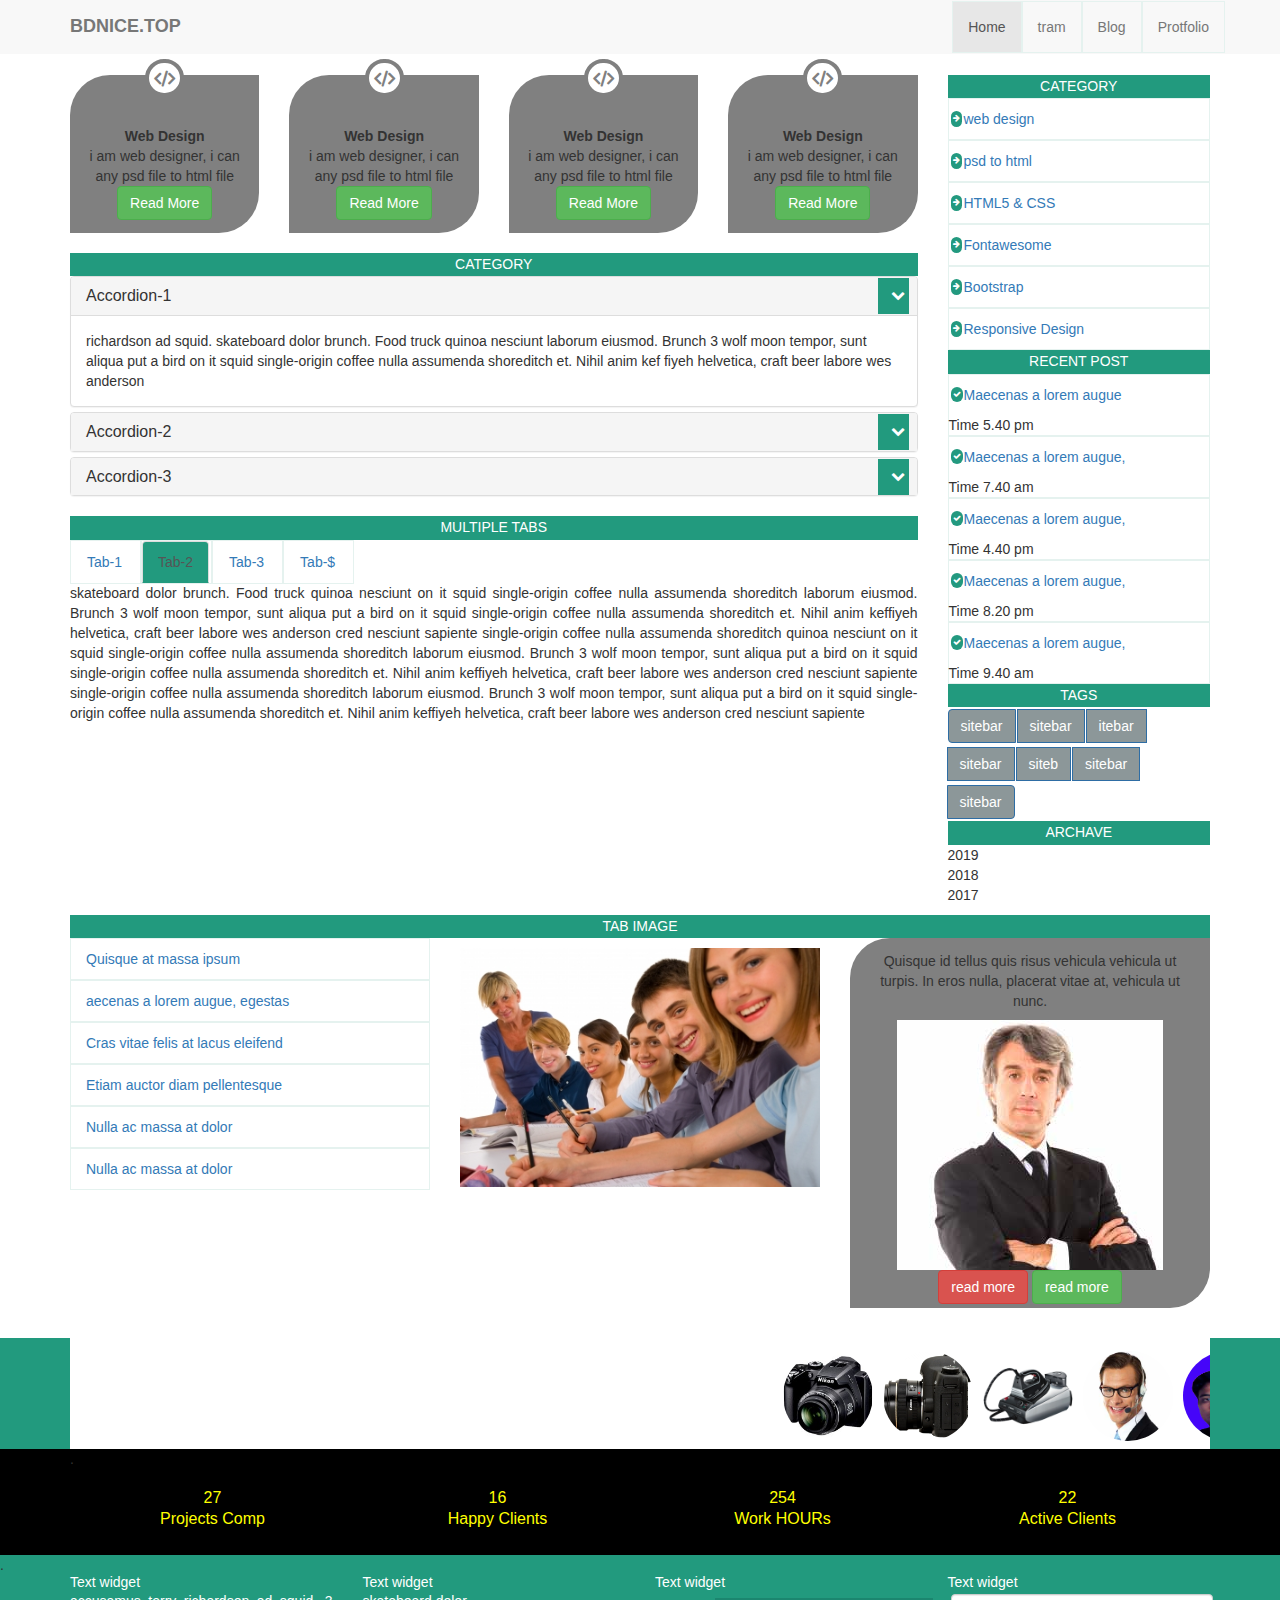
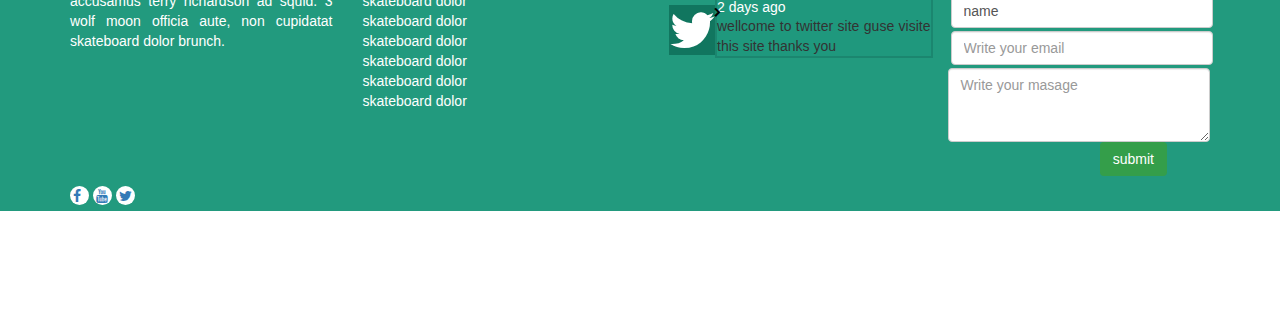
==== commit 05f48836: "Update index.html" ====
--- a/index.html
+++ b/index.html
@@ -30,44 +30,43 @@
       <script src="https://oss.maxcdn.com/respond/1.4.2/respond.min.js"></script>
     <![endif]-->
 </head>
-	<body>
-	   <div class="navbar navbar-default navbar-fixed-top">
-		<div class="container">
-      		<div class="section-tttt">
-      			<div class="navbar-header">
-				  <button type="button" class="navbar-toggle collapsed" data-toggle="collapse" data-target="#one">
-				    <span class="sr-only">toggle navigation</span>
-					<span class="icon-bar"></span>
-					<span class="icon-bar"></span>
-					<span class="icon-bar"></span>
-					<span class="icon-bar"></span>
-				  </button>
-				  <a class="c navbar-brand" href="index.html">bdnice.top</a>
-				</div>
+ <body>
+       <div class="navbar navbar-default navbar-fixed-top">
+	 <div class="container">
+      	   <div class="section-tttt">
+      		<div class="navbar-header">
+		   <button type="button" class="navbar-toggle collapsed" data-toggle="collapse" data-target="#one">
+				<span class="sr-only">toggle navigation</span>
+				 <span class="icon-bar"></span>
+				<span class="icon-bar"></span>
+				<span class="icon-bar"></span>
+				<span class="icon-bar"></span>
+			</button>
+			<a class="c navbar-brand" href="index.html">bdnice.top</a>
+			</div>
 		     <div class="collapse navbar-collapse navbar-right" id="one" >
-			    <div class="main-nav">
-					<ul class="nav navbar-nav">
-						<li class="active"><a href="index.html">Home</a></li>
-						<li><a href="ourteam.html">tram</a></li>
-						<li><a href="blog.html">Blog</a></li>
-						<li><a href="protfolio.html">Protfolio</a></li>
-				    </ul>
-			    </div>
-		    </div>
+			   <div class="main-nav">
+				<ul class="nav navbar-nav">
+				  <li class="active"><a href="index.html">Home</a></li>
+				  <li><a href="ourteam.html">tram</a></li>
+				  <li><a href="blog.html">Blog</a></li>
+				  <li><a href="protfolio.html">Protfolio</a></li>
+			       </ul>
+			</div>
+	          </div>
+            </div>
        </div>
-   </div>
   </div><!--nav-sectin-->
-	<div class="section">
-			<div class="container">
-				<div id="carousel-example-generic" class="carousel slide" data-ride="carousel">
-					  <!-- Indicators -->
-					  <ol class="carousel-indicators">
-						<li data-target="#carousel-example-generic" data-slide-to="0" class="active"></li>
-						<li data-target="#carousel-example-generic" data-slide-to="1"></li>
-						<li data-target="#carousel-example-generic" data-slide-to="2"></li>
-						</ol>
-
-						<!-- Wrapper for slides -->
+  <div class="section">
+	<div class="container">
+	   <div id="carousel-example-generic" class="carousel slide" data-ride="carousel">
+			  <!-- Indicators -->
+				<ol class="carousel-indicators">
+					<li data-target="#carousel-example-generic" data-slide-to="0" class="active"></li>
+					<li data-target="#carousel-example-generic" data-slide-to="1"></li>
+					<li data-target="#carousel-example-generic" data-slide-to="2"></li>
+				/ol>
+				<!-- Wrapper for slides -->
 						<div class="carousel-inner" role="listbox">
 						<div class="item active" >
 						<img src="image/m.jpg" alt="">
@@ -289,7 +288,7 @@
 						 </div>
 					</div>
 
-					<div class="col-md-3 col-sm-4 ">
+					<div class="col-md-3 col-sm-4 hidden-xs ">
 						<div class="categories-secton">
 							<span class="site-b"><h2>category</h2></span>
 							<ul class="nav nav-pills-justify">
--- a/css/style.css
+++ b/css/style.css
@@ -1,72 +1,3 @@
-
-
-body{
-	font-family:arial;
-	font-size:14px;
-	color:#4444;
-}
-a{
-	text-decoration:none;
-	color:#000;
-}
-a:hover{
-	text-decoration:none;
-}
-h1,h2,h3,h4,h5,h6{
-	font-weight:normal;
-	margin-bottom:15px;
-}
-h1{
-	font-size:35px;
-	line-height:35px;
-}
-img{
-	border:none;
-	max-width:100%;
-	height:auto;
-}
-input[type-text], input[type-email], textarea{
-	border:1px solid #ddd;
-	padding:5px;
-}
-input[type-submit]{
-	border:none;
-	padding:5px 15px;
-	background:#444;
-	color:#fff;
-	cursor:pointer;
-}
-ul,li{
-	margin:15px;
-	margin-right:0;
-}
-.fix{
-	overflow:hidden;
-}
-.alignleft{
-	float:left;
-	margin-right:10px;
-}
-.alignleft{
-	float:right;
-	margin-left:10px;
-}
-.alignleft{
-	display:block;
-	margin:0 auto;
-}
-.float-left{
-	float:left;
-}
-.float-right{
-	float:right;
-}
-.colum{
-	transition:all 0.9s;
-	-moz-transition:all 0.9s;
-	-webkit-transition:all 0.9s;
-	-0-transition:all 0.9s;
-}
 
 
 html,body,div,ul,li,dl,dd,h1,h2,h3,h4,h5,h6,
@@ -690,9 +621,6 @@
 	position: relative;
 
 }
-.thumbnail img {
-    width: 0px;
-}
 
 .thumbnail {
 	border: none;
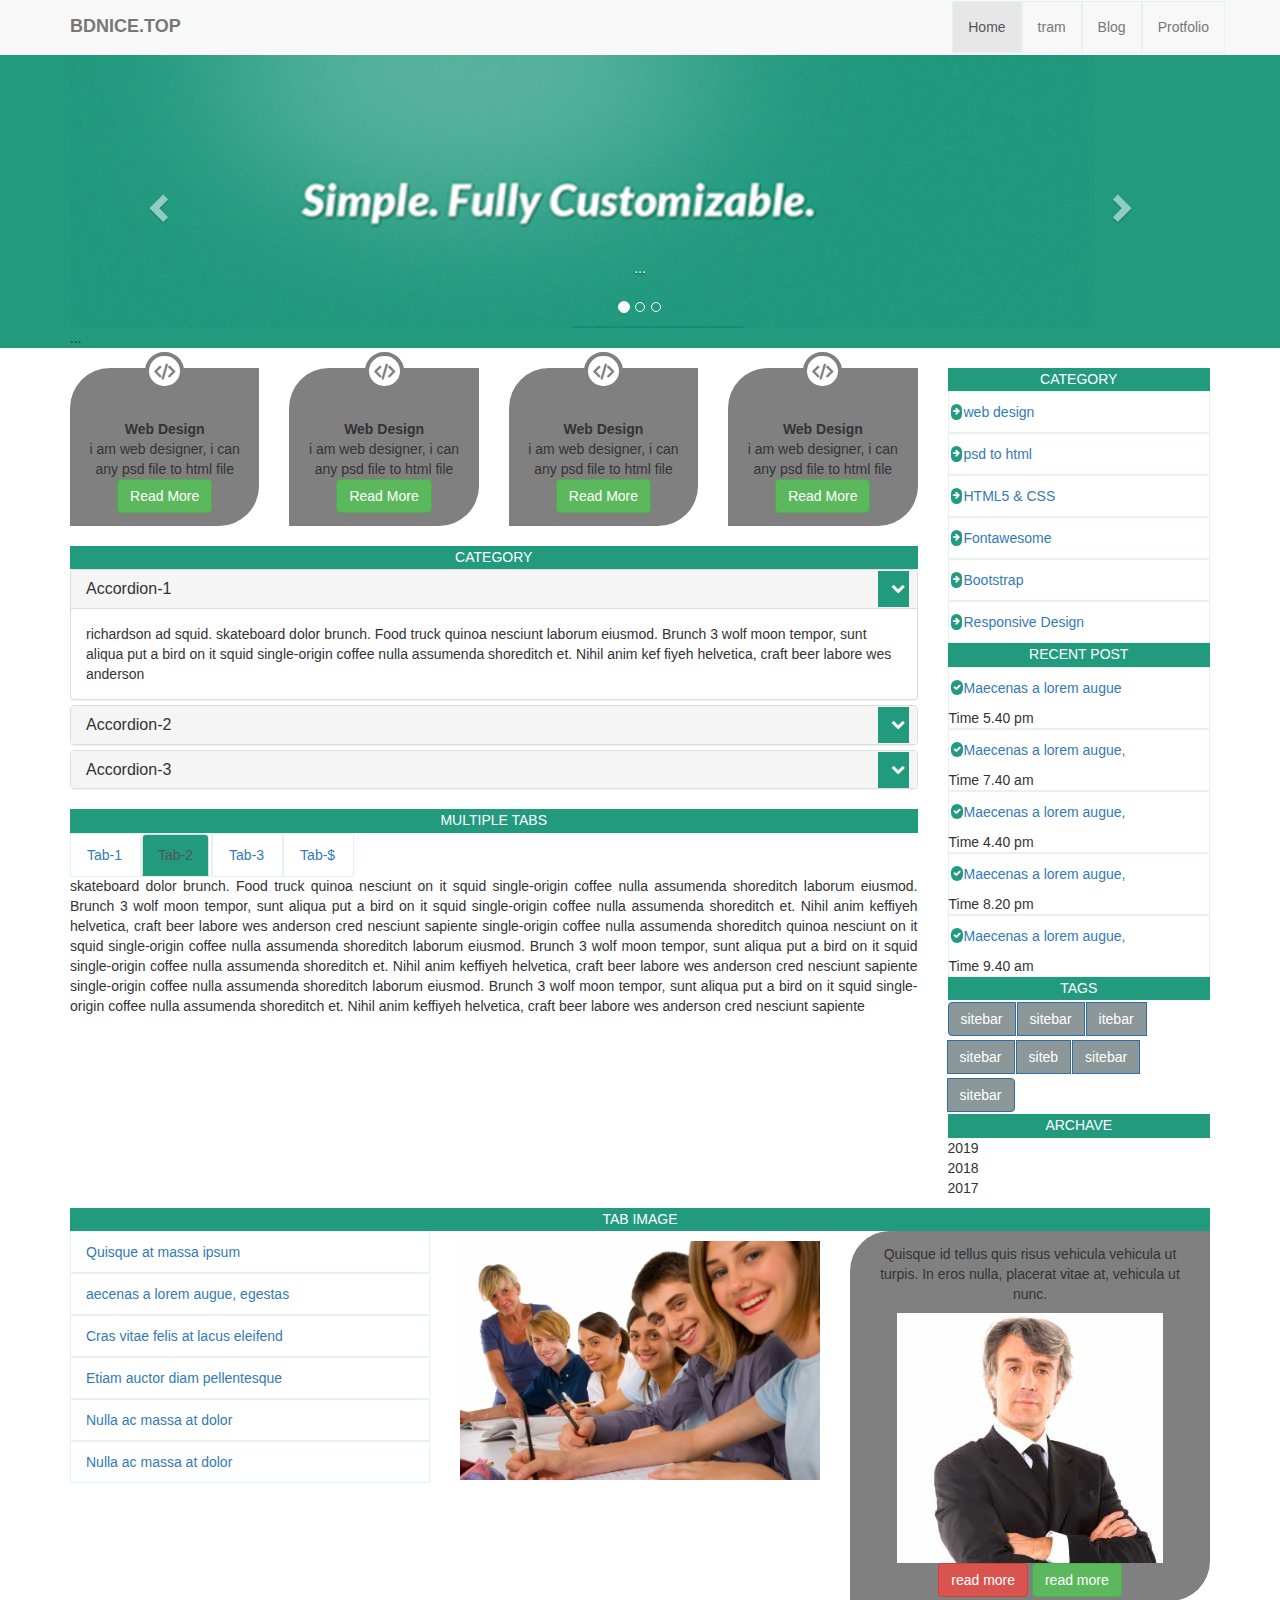
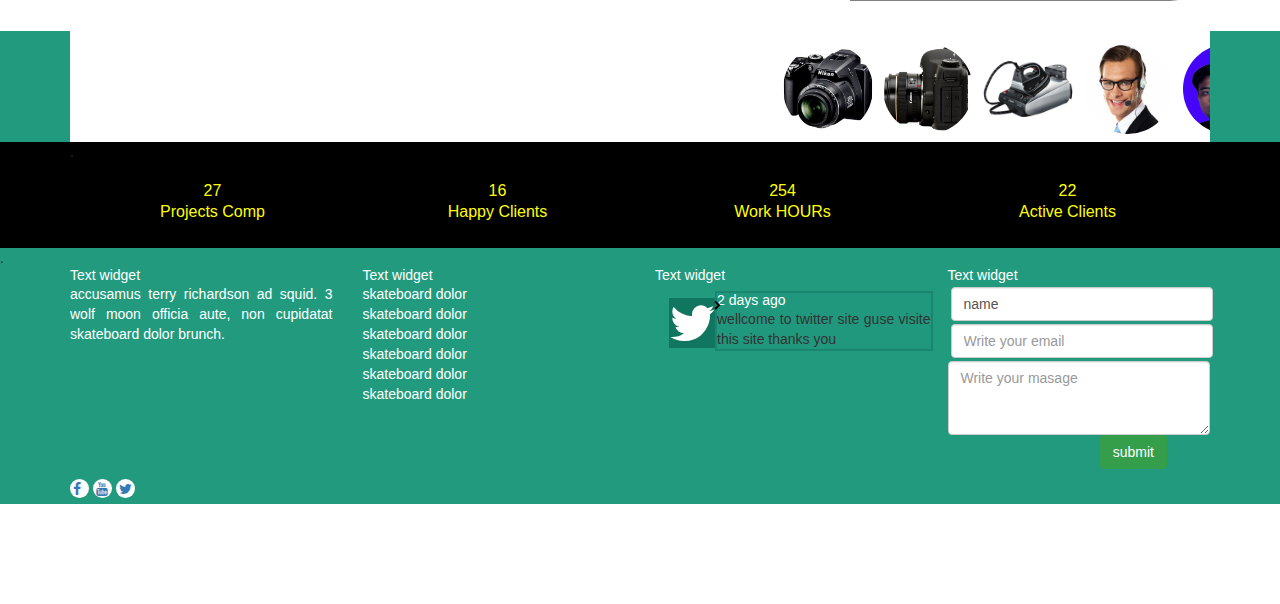
==== commit a9828639: "Update index.html" ====
--- a/index.html
+++ b/index.html
@@ -58,15 +58,16 @@
        </div>
   </div><!--nav-sectin-->
   <div class="section">
-	<div class="container">
-	   <div id="carousel-example-generic" class="carousel slide" data-ride="carousel">
-			  <!-- Indicators -->
-				<ol class="carousel-indicators">
-					<li data-target="#carousel-example-generic" data-slide-to="0" class="active"></li>
-					<li data-target="#carousel-example-generic" data-slide-to="1"></li>
-					<li data-target="#carousel-example-generic" data-slide-to="2"></li>
-				/ol>
-				<!-- Wrapper for slides -->
+			<div class="container">
+				<div id="carousel-example-generic" class="carousel slide" data-ride="carousel">
+					  <!-- Indicators -->
+					  <ol class="carousel-indicators">
+						<li data-target="#carousel-example-generic" data-slide-to="0" class="active"></li>
+						<li data-target="#carousel-example-generic" data-slide-to="1"></li>
+						<li data-target="#carousel-example-generic" data-slide-to="2"></li>
+						</ol>
+
+						<!-- Wrapper for slides -->
 						<div class="carousel-inner" role="listbox">
 						<div class="item active" >
 						<img src="image/m.jpg" alt="">
@@ -100,11 +101,11 @@
 					  <a class="right carousel-control" href="#carousel-example-generic" role="button" data-slide="next">
 						<span class="glyphicon glyphicon-chevron-right" aria-hidden="true"></span>
 						<span class="sr-only">Next</span>
-					  </a>
-				</div>        
-			</div>
-	</div>
-
+					</a>
+			</div>        
+		</div>
+	</div>
+	  
     <div class="home-page-content">
 		<div class="container">
 			<div class="content-area">
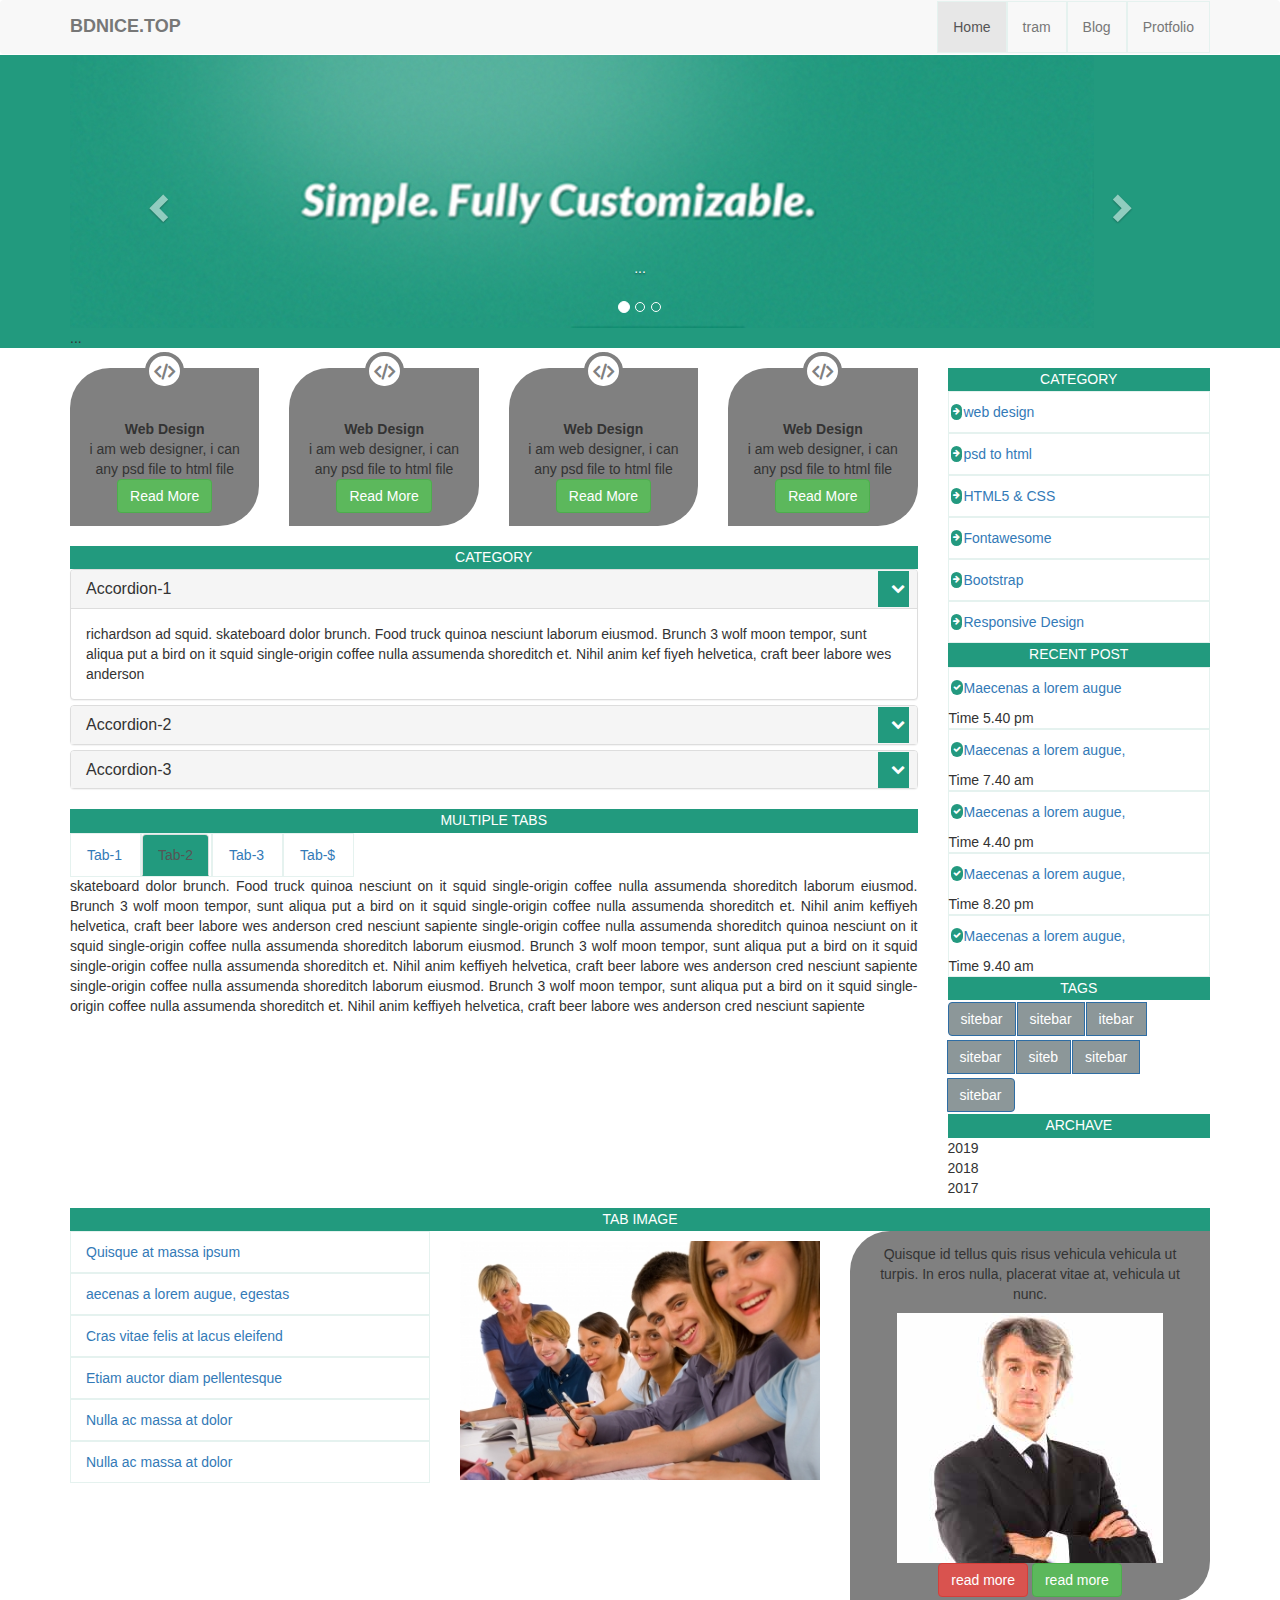
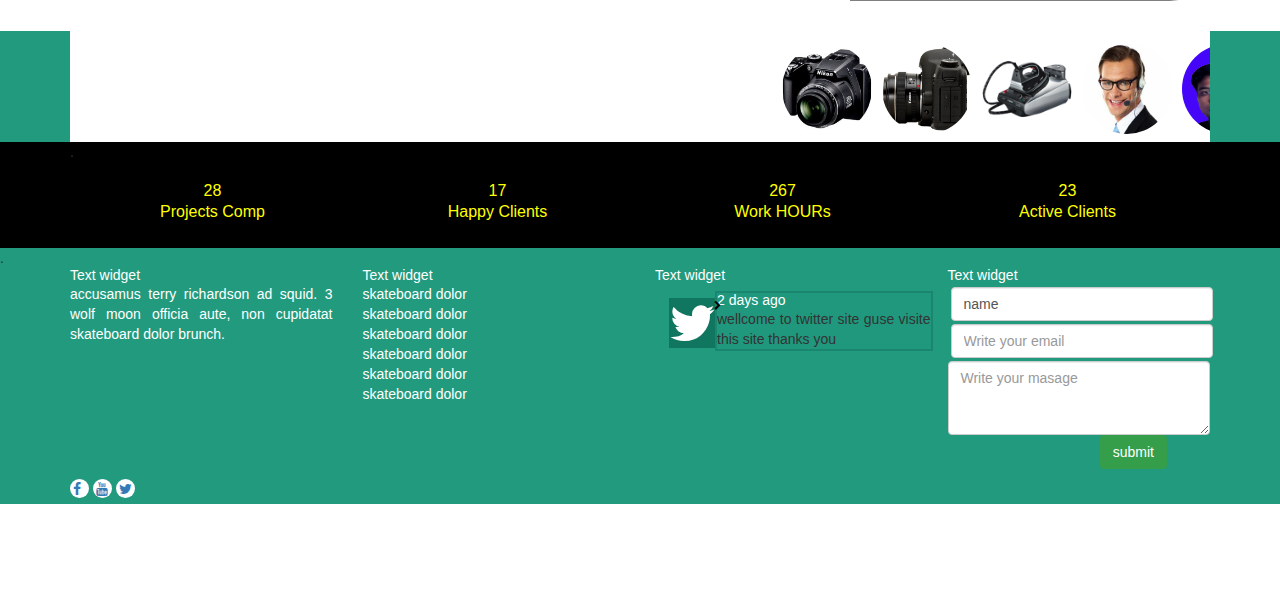
==== commit c544318e: "Update index.html" ====
--- a/index.html
+++ b/index.html
@@ -31,7 +31,7 @@
     <![endif]-->
 </head>
  <body>
-       <div class="navbar navbar-default navbar-fixed-top">
+       <div class="navbar navbar-default ">
 	 <div class="container">
       	   <div class="section-tttt">
       		<div class="navbar-header">
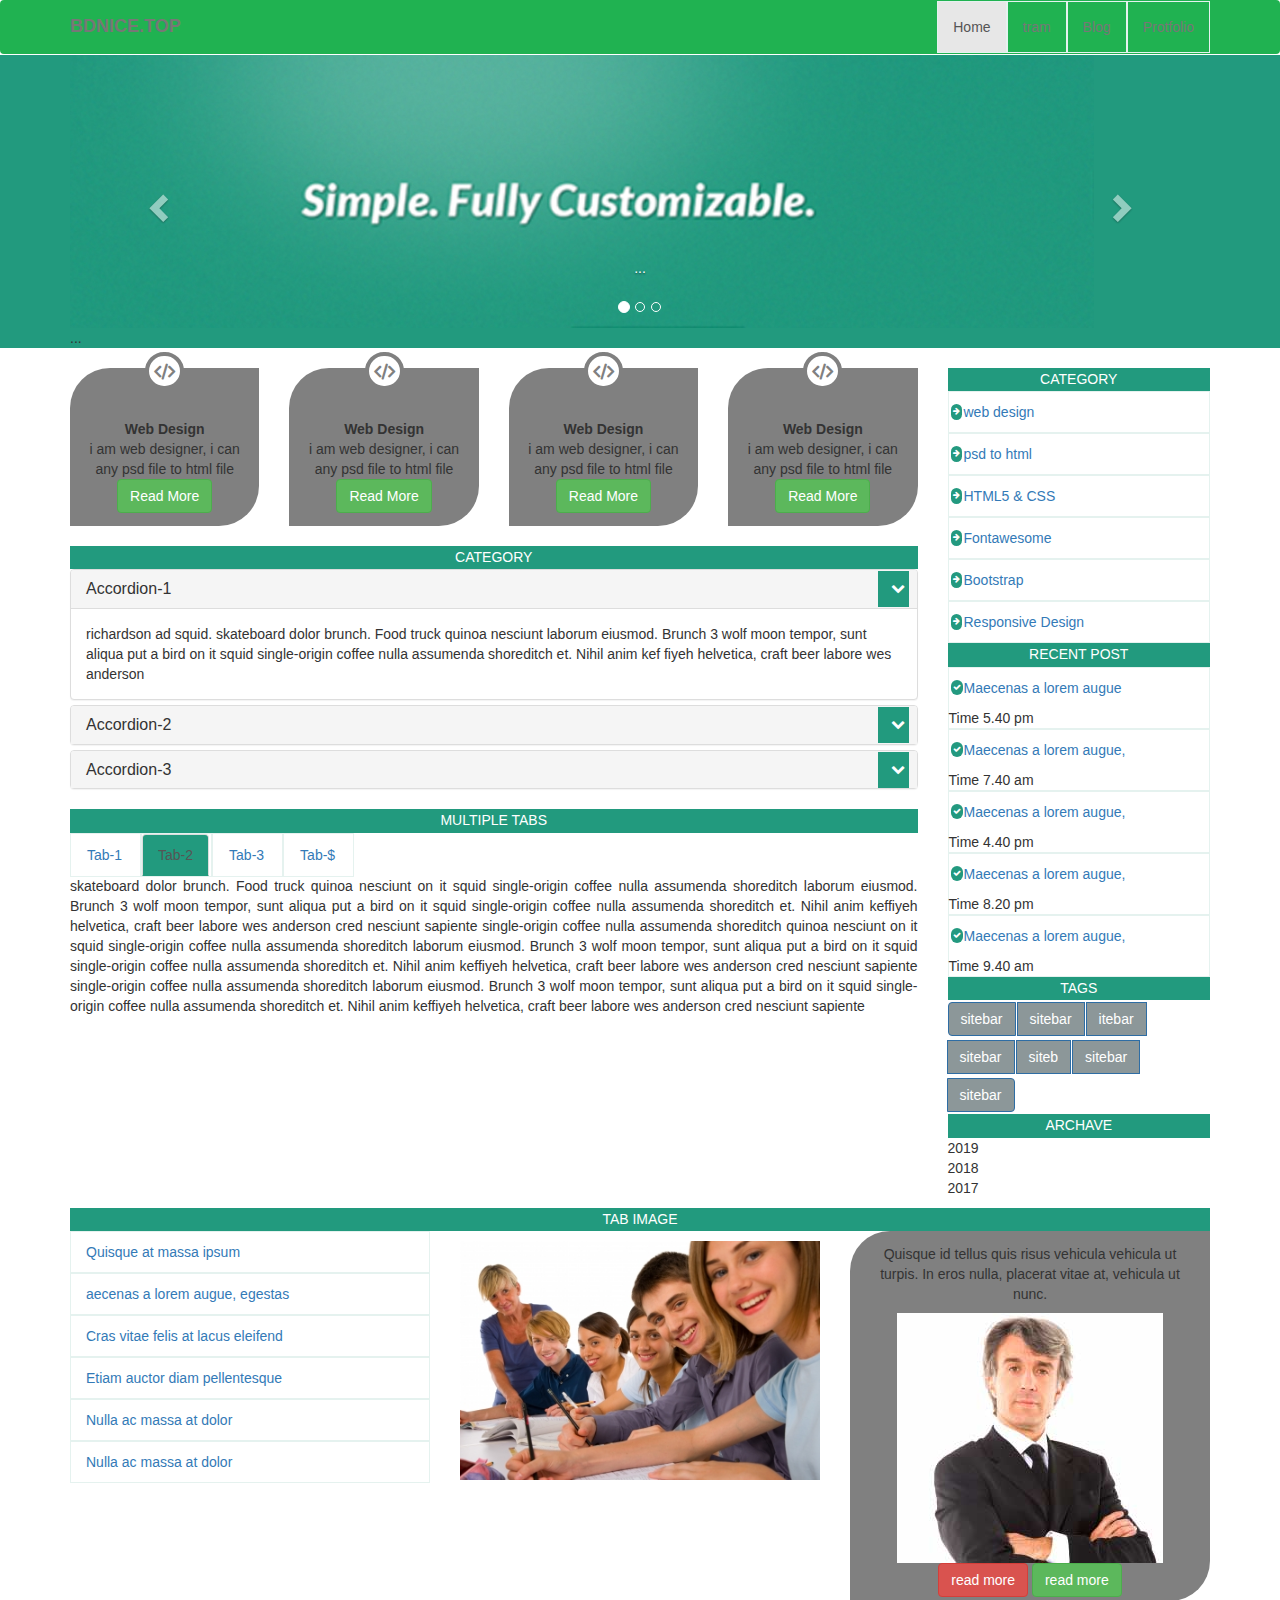
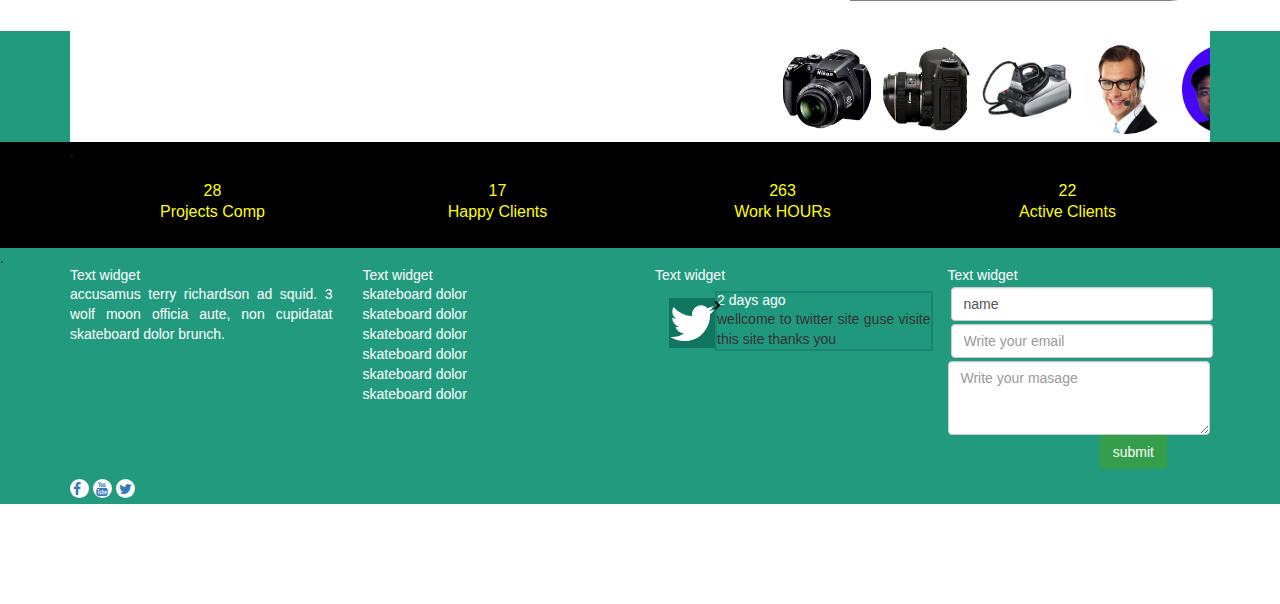
==== commit 57bbd9dd: "Update index.html" ====
--- a/index.html
+++ b/index.html
@@ -31,7 +31,7 @@
     <![endif]-->
 </head>
  <body>
-       <div class="navbar navbar-default ">
+       <div class="navbar navbar-default "style="background:#20B251;">
 	 <div class="container">
       	   <div class="section-tttt">
       		<div class="navbar-header">
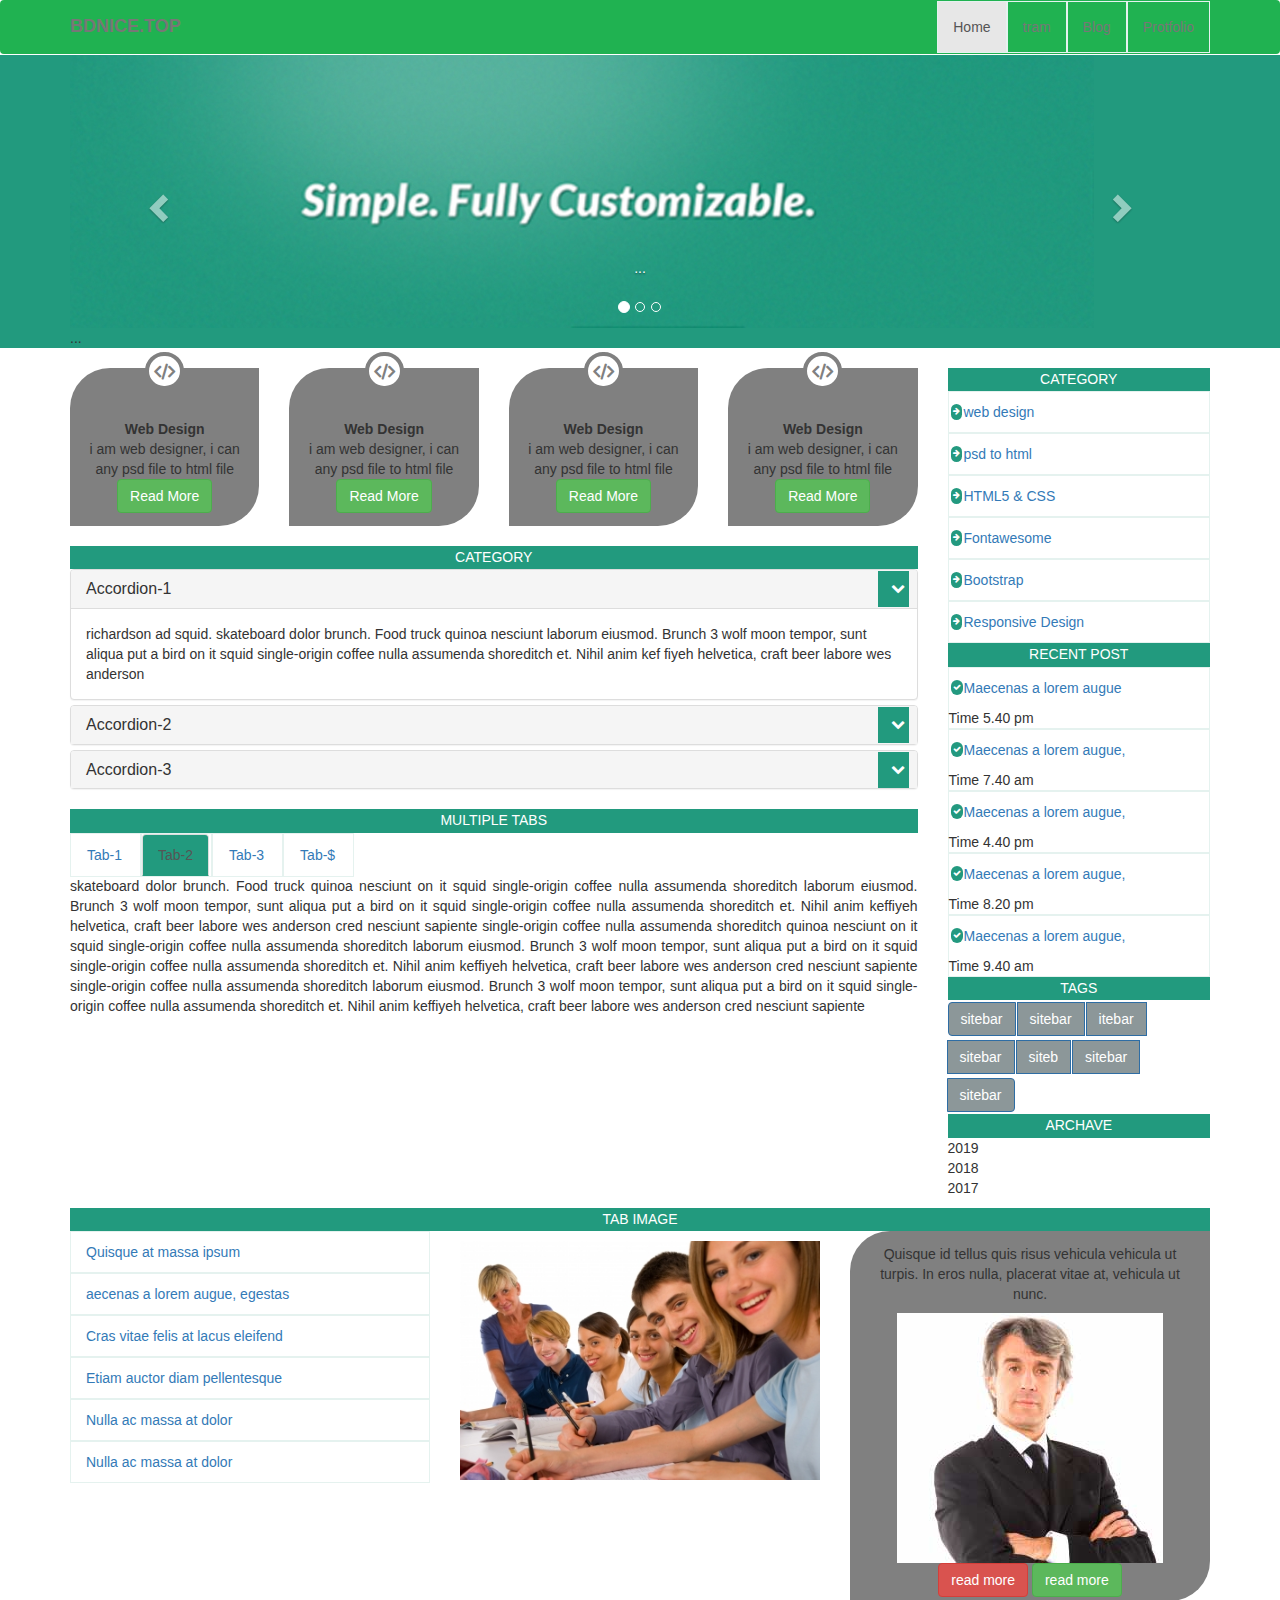
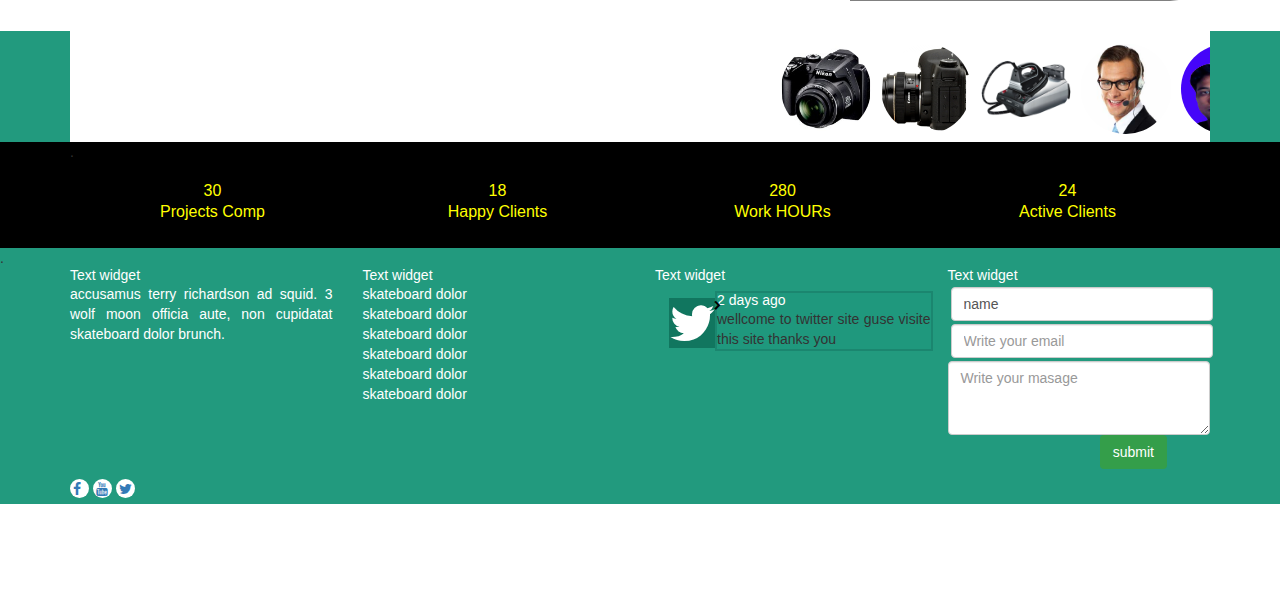
==== commit 593d6e31: "Update index.html" ====
--- a/index.html
+++ b/index.html
@@ -31,7 +31,7 @@
     <![endif]-->
 </head>
  <body>
-       <div class="navbar navbar-default "style="background:#20B251;">
+       <div class="navbar navbar-default "style=" background: #20B251;;">
 	 <div class="container">
       	   <div class="section-tttt">
       		<div class="navbar-header">
